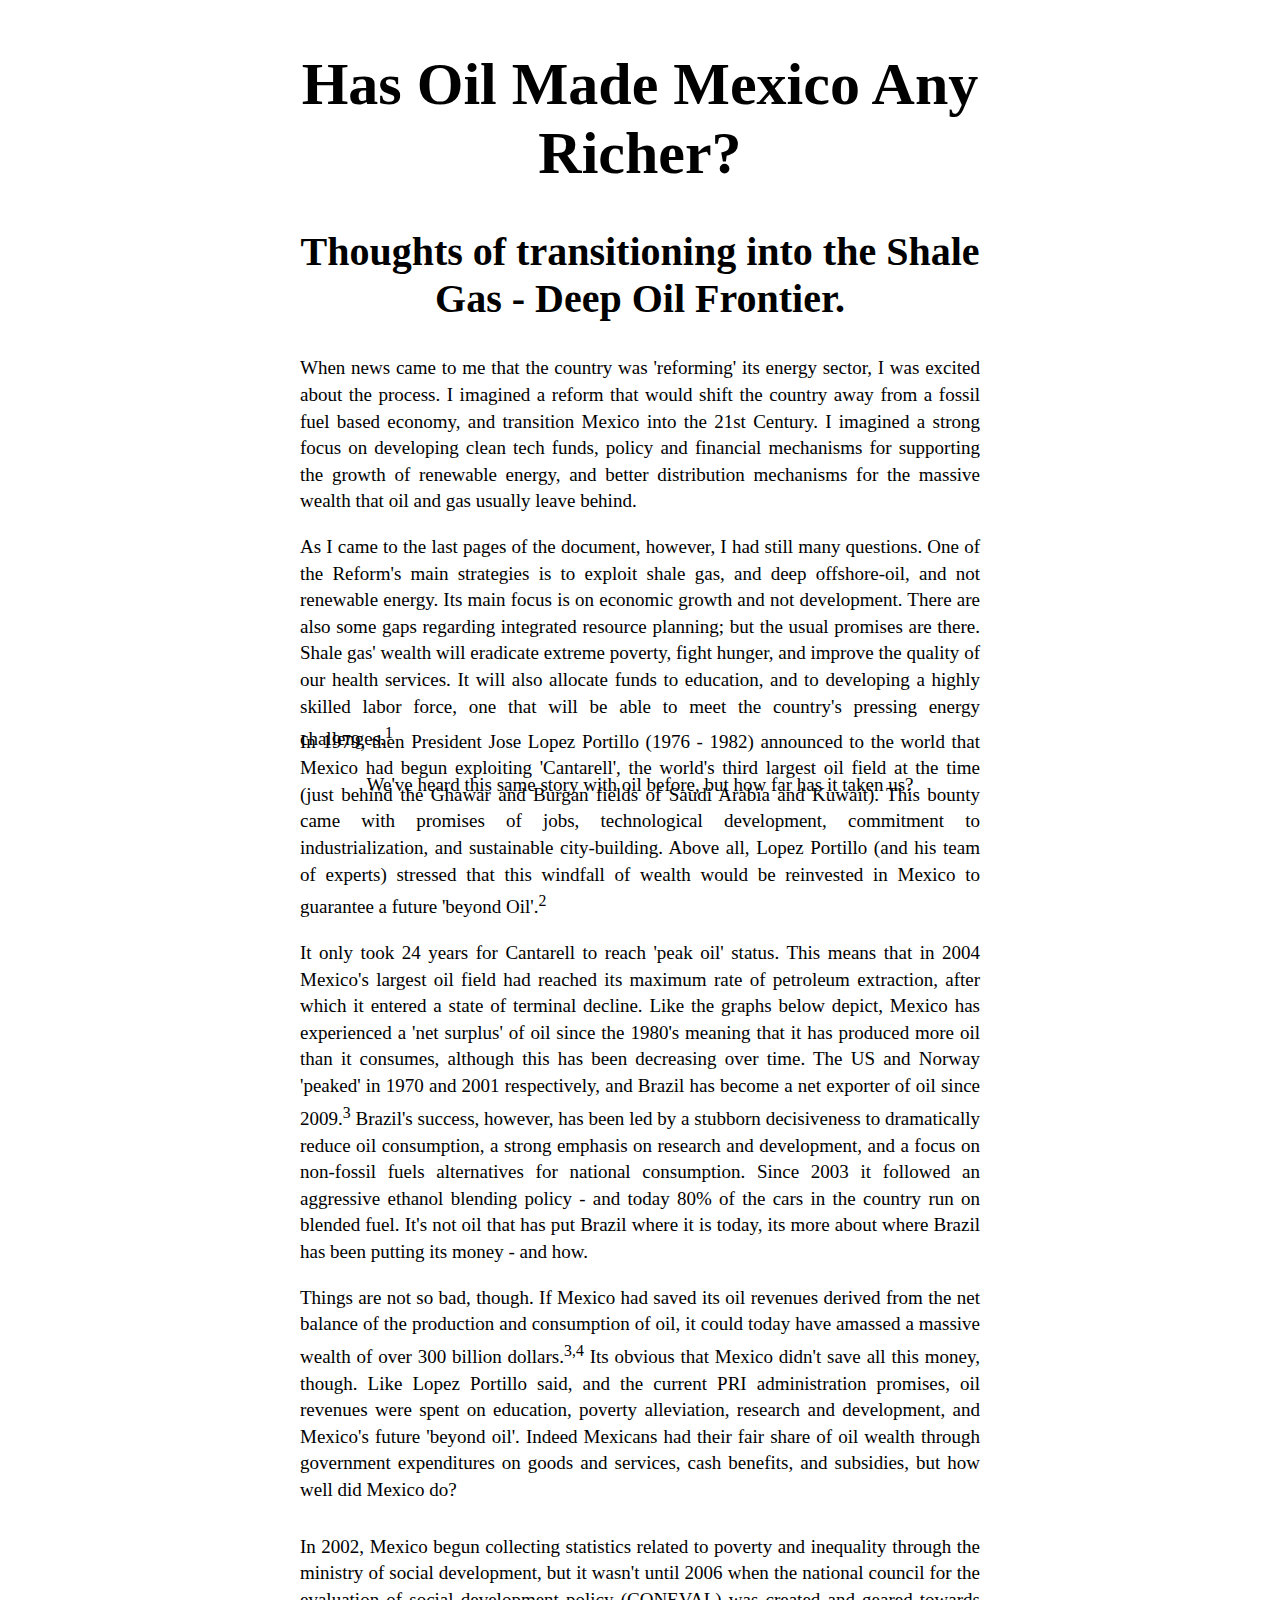
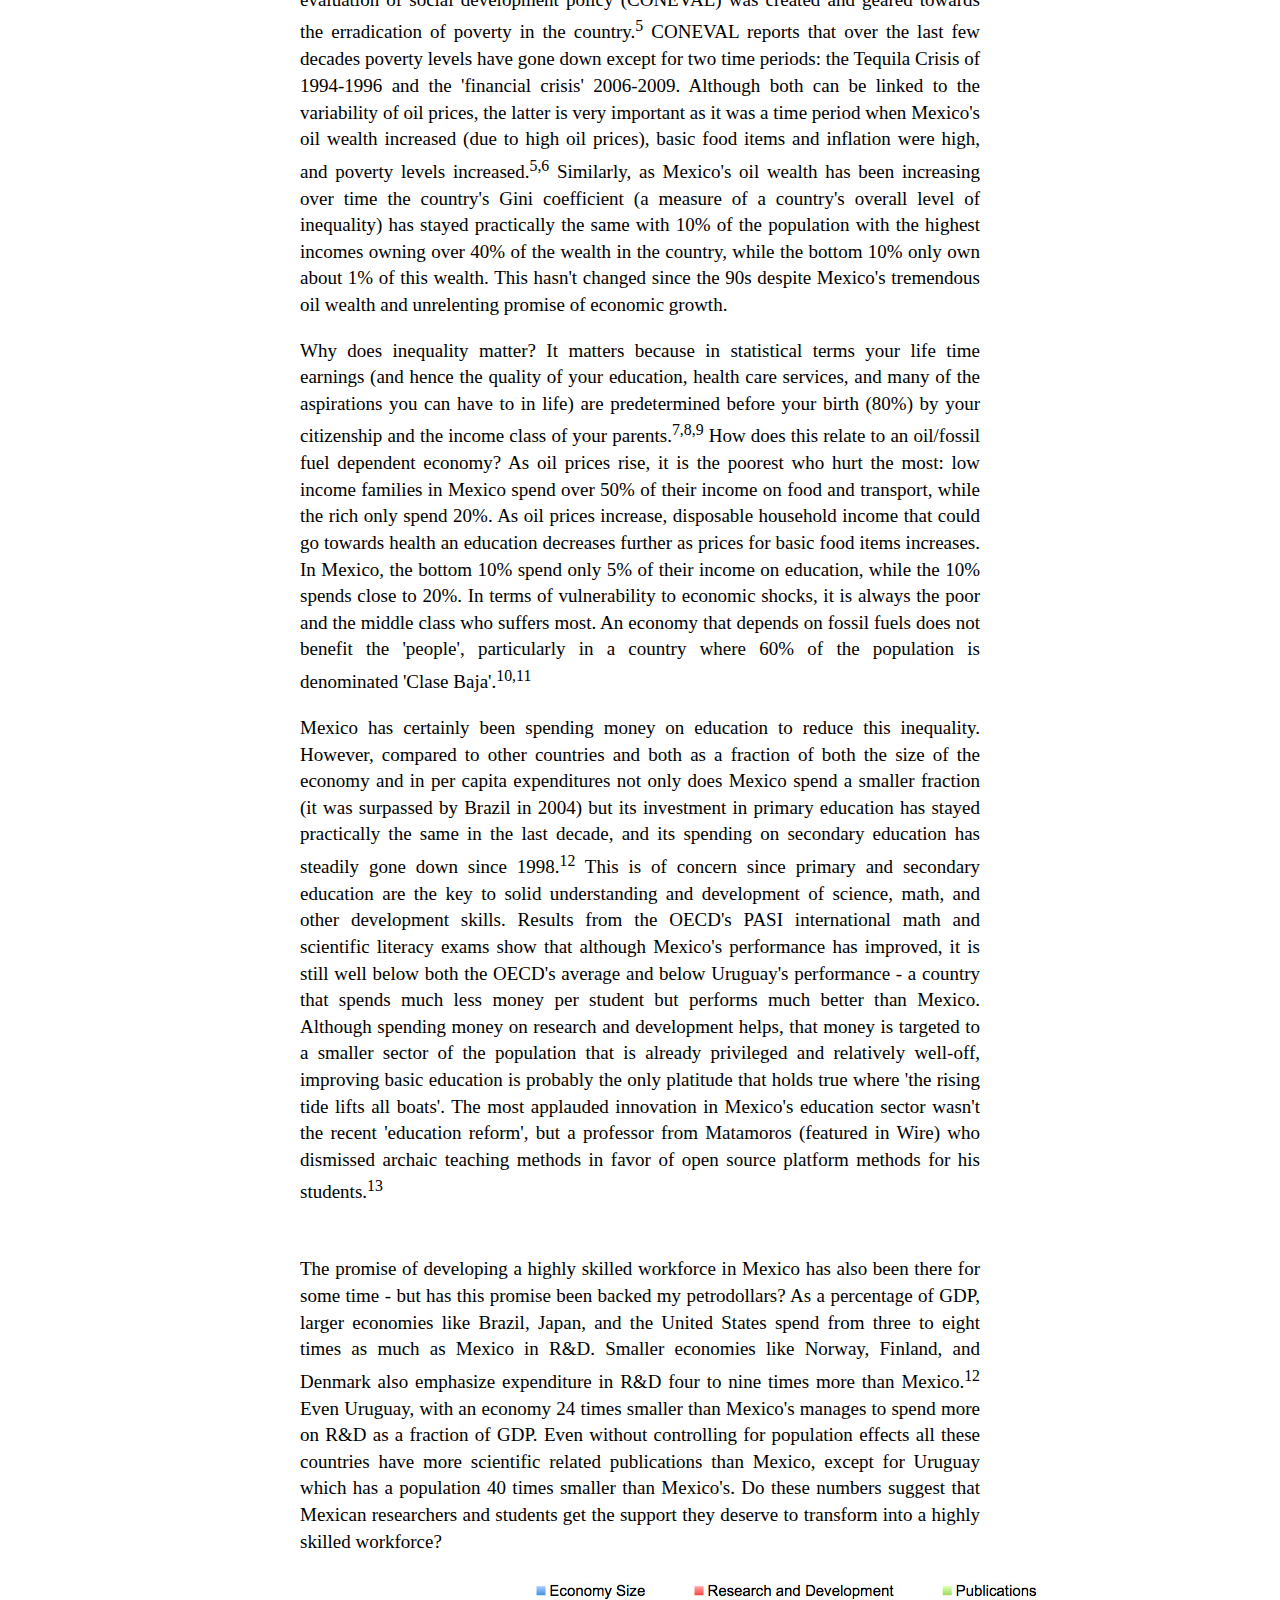
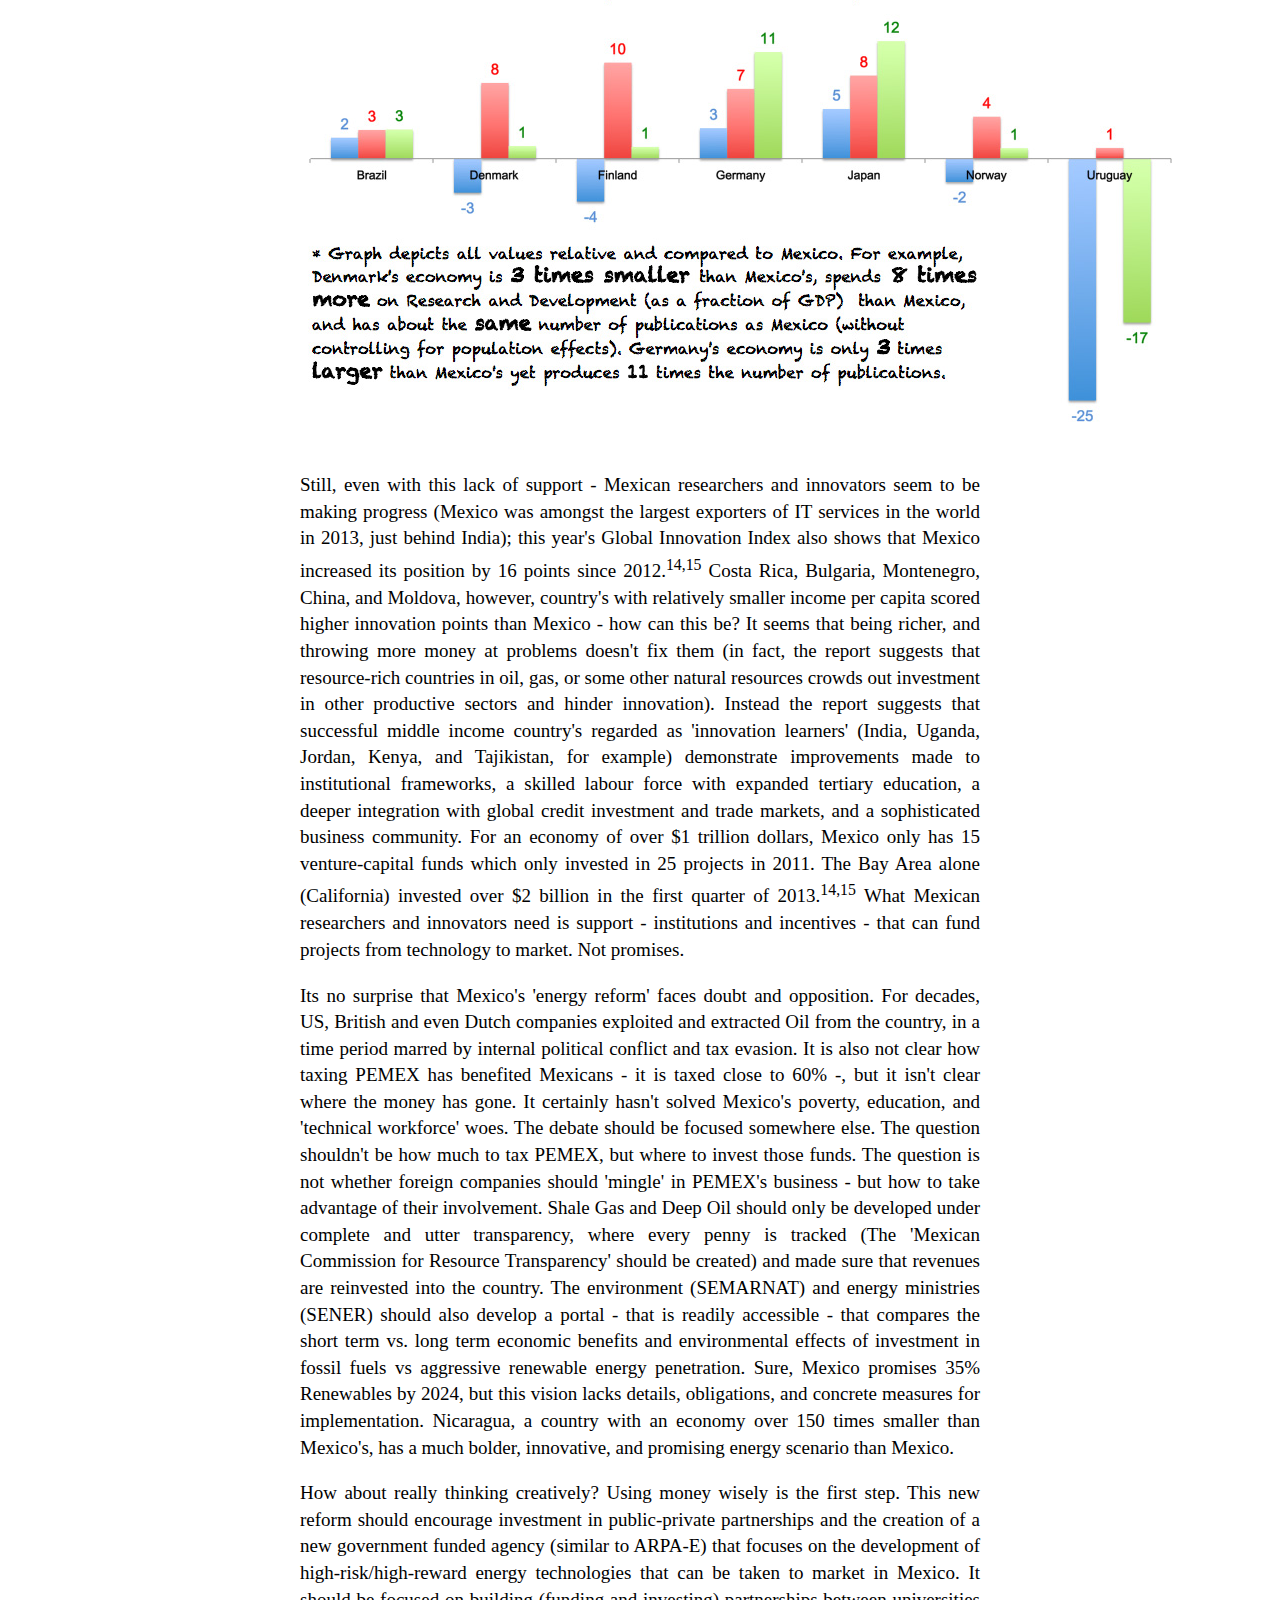
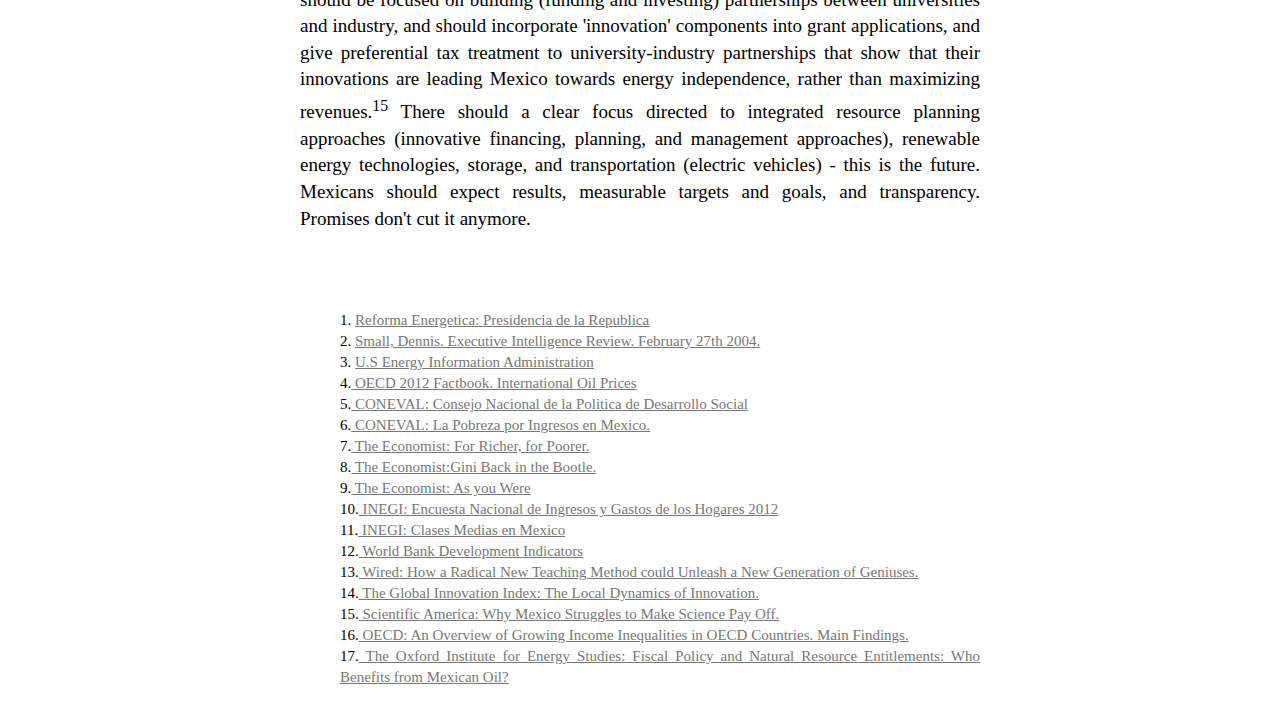
==== index.html @ b73c4430 "changes" ====
<!DOCTYPE html PUBLIC "-//W3C//DTD HTML 4.01//EN">
<html>
  <head>

    <script src="http://d3js.org/d3.v3.min.js" charset="utf-8" type="text/javascript"></script>
    <script src="http://d3js.org/queue.v1.min.js" type="text/javascript"></script>
    <script src="http://d3js.org/topojson.v1.min.js" type="text/javascript"></script><!-- <link rel="stylesheet" type="text/css" href="/css/slider.css"> -->
    <link rel="stylesheet" type="text/css" href="css/styles.css">
    <link rel="stylesheet" type="text/css" href="css/line-styles.css">
    <link rel="stylesheet" type="text/css" href="css/interactive-map.css">
    <link rel="stylesheet" type="text/css" href="css/scatterplot.css">
    <title>Oil</title>
  </head>
  <body>
    <div class="main">
      <h1 class="mainhead">
        Has Oil Made Mexico Any Richer?
      </h1>
      <h2 class="littlehead">
        Thoughts of transitioning into the Shale Gas - Deep Oil Frontier.
      </h2>
      <p>
        When news came to me that the country was 'reforming' its energy sector, I was excited about the process. I imagined a reform that would shift the country away from a fossil fuel based economy, and transition Mexico into the 21st Century. I imagined a strong focus on developing clean tech funds, policy and financial mechanisms for supporting the growth of renewable energy, and better distribution mechanisms for the massive wealth that oil and gas usually leave behind.
      </p>
      <p>
        As I came to the last pages of the document, however, I had still many questions. One of the Reform's main strategies is to exploit shale gas, and deep offshore-oil, and not renewable energy. Its main focus is on economic growth and not development. There are also some gaps regarding integrated resource planning; but the usual promises are there. Shale gas' wealth will eradicate extreme poverty, fight hunger, and improve the quality of our health services. It will also allocate funds to education, and to developing a highly skilled labor force, one that will be able to meet the country's pressing energy challenges.<sup>1</sup>
      </p>
      <p style= "text-align: center">
        We've heard this same story with oil before, but how far has it taken us?
      </p>
      
      <div id="oil-map" style= "margin-left: 60px; margin-bottom: -100px"></div>
      <div id="line-chart-1" style= "margin-left: 150px; margin-bottom: 30px"></div>
      
      <p>
        In 1979, then President Jose Lopez Portillo (1976 - 1982) announced to the world that Mexico had begun exploiting 'Cantarell', the world's third largest oil field at the time (just behind the Ghawar and Burgan fields of Saudi Arabia and Kuwait). This bounty came with promises of jobs, technological development, commitment to industrialization, and sustainable city-building. Above all, Lopez Portillo (and his team of experts) stressed that this windfall of wealth would be reinvested in Mexico to guarantee a future 'beyond Oil'.<sup>2</sup>
      </p>
      </p>
      <p class="styling">
        It only took 24 years for Cantarell to reach 'peak oil' status. This means that in 2004 Mexico's largest oil field had reached its maximum rate of petroleum extraction, after which it entered a state of terminal decline. Like the graphs below depict, Mexico has experienced a 'net surplus' of oil since the 1980's meaning that it has produced more oil than it consumes, although this has been decreasing over time. The US and Norway 'peaked' in 1970 and 2001 respectively, and Brazil has become a net exporter of oil since 2009.<sup>3</sup> Brazil's success, however, has been led by a stubborn decisiveness to dramatically reduce oil consumption, a strong emphasis on research and development, and a focus on non-fossil fuels alternatives for national consumption. Since 2003 it followed an aggressive ethanol blending policy - and today 80% of the cars in the country run on blended fuel. It's not oil that has put Brazil where it is today, its more about where Brazil has been putting its money - and how.
      </p>
      <p class="styling">
        Things are not so bad, though. If Mexico had saved its oil revenues derived from the net balance of the production and consumption of oil, it could today have amassed a massive wealth of over 300 billion dollars.<sup>3,</sup><sup>4</sup>  Its obvious that Mexico didn't save all this money, though. Like Lopez Portillo said, and the current PRI administration promises, oil revenues were spent on education, poverty alleviation, research and development, and Mexico's future 'beyond oil'. Indeed Mexicans had their fair share of oil wealth through government expenditures on goods and services, cash benefits, and subsidies, but how well did Mexico do?
      </p>
      <div id="line-chart-3" style= "margin-left: 80px; margin-top: 30px; margin-bottom: 30px"></div>
      <p class="styling">
        In 2002, Mexico begun collecting statistics related to poverty and inequality through the ministry of social development, but it wasn't until 2006 when the national council for the evaluation of social development policy (CONEVAL) was created and geared towards the erradication of poverty in the country.<sup>5</sup> CONEVAL reports that over the last few decades poverty levels have gone down except for two time periods: the Tequila Crisis of 1994-1996 and the 'financial crisis' 2006-2009. Although both can be linked to the variability of oil prices, the latter is very important as it was a time period when Mexico's oil wealth increased (due to high oil prices), basic food items and inflation were high, and poverty levels increased.<sup>5,</sup><sup>6</sup>  Similarly, as Mexico's oil wealth has been increasing over time the country's Gini coefficient (a measure of a country's overall level of inequality) has stayed practically the same with 10% of the population with the highest incomes owning over 40% of the wealth in the country, while the bottom 10% only own about 1% of this wealth. This hasn't changed since the 90s despite Mexico's tremendous oil wealth and unrelenting promise of economic growth.
      </p>
      <p class="styling">
        Why does inequality matter? It matters because in statistical terms your life time earnings (and hence the quality of your education, health care services, and many of the aspirations you can have to in life) are predetermined before your birth (80%) by your citizenship and the income class of your parents.<sup>7,</sup><sup>8,</sup><sup>9</sup>   How does this relate to an oil/fossil fuel dependent economy? As oil prices rise, it is the poorest who hurt the most: low income families in Mexico spend over 50% of their income on food and transport, while the rich only spend 20%. As oil prices increase, disposable household income that could go towards health an education decreases further as prices for basic food items increases. In Mexico, the bottom 10% spend only 5% of their income on education, while the 10% spends close to 20%. In terms of vulnerability to economic shocks, it is always the poor and the middle class who suffers most. An economy that depends on fossil fuels does not benefit the 'people', particularly in a country where 60% of the population is denominated 'Clase Baja'.<sup>10,</sup><sup>11</sup> 
      </p>
      <div id="interactive-map"></div>
      <p class="styling">
        Mexico has certainly been spending money on education to reduce this inequality. However, compared to other countries and both as a fraction of both the size of the economy and in per capita expenditures not only does Mexico spend a smaller fraction (it was surpassed by Brazil in 2004) but its investment in primary education has stayed practically the same in the last decade, and its spending on secondary education has steadily gone down since 1998.<sup>12</sup>  This is of concern since primary and secondary education are the key to solid understanding and development of science, math, and other development skills. Results from the OECD's PASI international math and scientific literacy exams show that although Mexico's performance has improved, it is still well below both the OECD's average and below Uruguay's performance - a country that spends much less money per student but performs much better than Mexico. Although spending money on research and development helps, that money is targeted to a smaller sector of the population that is already privileged and relatively well-off, improving basic education is probably the only platitude that holds true where 'the rising tide lifts all boats'. The most applauded innovation in Mexico's education sector wasn't the recent 'education reform', but a professor from Matamoros (featured in Wire) who dismissed archaic teaching methods in favor of open source platform methods for his students.<sup>13</sup>
      </p>
     <div id="education1" style= "margin-left: 210px; margin-top: 30px; margin-bottom: 50px"></div>
      <p class="styling">
        The promise of developing a highly skilled workforce in Mexico has also been there for some time - but has this promise been backed my petrodollars? As a percentage of GDP, larger economies like Brazil, Japan, and the United States spend from three to eight times as much as Mexico in R&amp;D. Smaller economies like Norway, Finland, and Denmark also emphasize expenditure in R&amp;D four to nine times more than Mexico.<sup>12</sup> Even Uruguay, with an economy 24 times smaller than Mexico's manages to spend more on R&amp;D as a fraction of GDP. Even without controlling for population effects all these countries have more scientific related publications than Mexico, except for Uruguay which has a population 40 times smaller than Mexico's. Do these numbers suggest that Mexican researchers and students get the support they deserve to transform into a highly skilled workforce?
      </p><img src="img/expenditures_research.jpg">
      <p class="styling">
        Still, even with this lack of support - Mexican researchers and innovators seem to be making progress (Mexico was amongst the largest exporters of IT services in the world in 2013, just behind India); this year's Global Innovation Index also shows that Mexico increased its position by 16 points since 2012.<sup>14,</sup><sup>15</sup>   Costa Rica, Bulgaria, Montenegro, China, and Moldova, however, country's with relatively smaller income per capita scored higher innovation points than Mexico - how can this be? It seems that being richer, and throwing more money at problems doesn't fix them (in fact, the report suggests that resource-rich countries in oil, gas, or some other natural resources crowds out investment in other productive sectors and hinder innovation). Instead the report suggests that successful middle income country's regarded as 'innovation learners' (India, Uganda, Jordan, Kenya, and Tajikistan, for example) demonstrate improvements made to institutional frameworks, a skilled labour force with expanded tertiary education, a deeper integration with global credit investment and trade markets, and a sophisticated business community. For an economy of over $1 trillion dollars, Mexico only has 15 venture-capital funds which only invested in 25 projects in 2011. The Bay Area alone (California) invested over $2 billion in the first quarter of 2013.<sup>14,</sup><sup>15</sup>  What Mexican researchers and innovators need is support - institutions and incentives - that can fund projects from technology to market. Not promises.
      </p>
      <div id="innovation"></div>
      <p class="styling">
        Its no surprise that Mexico's 'energy reform' faces doubt and opposition. For decades, US, British and even Dutch companies exploited and extracted Oil from the country, in a time period marred by internal political conflict and tax evasion. It is also not clear how taxing PEMEX has benefited Mexicans - it is taxed close to 60% -, but it isn't clear where the money has gone. It certainly hasn't solved Mexico's poverty, education, and 'technical workforce' woes. The debate should be focused somewhere else. The question shouldn't be how much to tax PEMEX, but where to invest those funds. The question is not whether foreign companies should 'mingle' in PEMEX's business - but how to take advantage of their involvement. Shale Gas and Deep Oil should only be developed under complete and utter transparency, where every penny is tracked (The 'Mexican Commission for Resource Transparency' should be created) and made sure that revenues are reinvested into the country. The environment (SEMARNAT) and energy ministries (SENER) should also develop a portal - that is readily accessible - that compares the short term vs. long term economic benefits and environmental effects of investment in fossil fuels vs aggressive renewable energy penetration. Sure, Mexico promises 35% Renewables by 2024, but this vision lacks details, obligations, and concrete measures for implementation. Nicaragua, a country with an economy over 150 times smaller than Mexico's, has a much bolder, innovative, and promising energy scenario than Mexico.
      </p>
      <p class="styling">
        How about really thinking creatively? Using money wisely is the first step. This new reform should encourage investment in public-private partnerships and the creation of a new government funded agency (similar to ARPA-E) that focuses on the development of high-risk/high-reward energy technologies that can be taken to market in Mexico. It should be focused on building (funding and investing) partnerships between universities and industry, and should incorporate 'innovation' components into grant applications, and give preferential tax treatment to university-industry partnerships that show that their innovations are leading Mexico towards energy independence, rather than maximizing revenues.<sup>15</sup> There should a clear focus directed to integrated resource planning approaches (innovative financing, planning, and management approaches), renewable energy technologies, storage, and transportation (electric vehicles) - this is the future. Mexicans should expect results, measurable targets and goals, and transparency. Promises don't cut it anymore.
      </p>
      
      <br></br>
      <br></br>

      
      
<ul class = "lists">
  <li>1. <a href="http://42f4af8e98d42ea6aec0-642e85483da5e12593522df60934559e.r38.cf2.rackcdn.com/Reforma_Energetica.pdf?7157b312300df74b90441ce6303681c5"> Reforma Energetica: Presidencia de la Republica</a> </li>
    <li>2. <a href="http://www.larouchepub.com/other/2004/site_packages/jlp_death/3108jlp_indust_plan.html"> Small, Dennis. Executive Intelligence Review. February 27th 2004. </a> </li>
    <li>3. <a href="http://www.eia.gov"> U.S Energy Information Administration </a> </li>
    <li>4.<a href="http://www.oecd-ilibrary.org/sites/factbook-2011-en/06/02/03/index.html;jsessionid=b744q2ngmh0ac.delta?contentType=/ns/Chapter,/ns/StatisticalPublication&itemId=/content/chapter/factbook-2011-54-en&containerItemId=/content/book/factbook-2011-en&accessItemIds=&mimeType=text/html"> OECD 2012 Factbook. International Oil Prices </a> </li>
     <li>5.<a href="http://www.coneval.gob.mx/Paginas/principal.aspx"> CONEVAL: Consejo Nacional de la Politica de Desarrollo Social </a>
    <li>6.<a href="http://www.coneval.gob.mx/InformesPublicaciones/Paginas/Publicaciones-sobre-Medicion-de-la-pobreza.aspx"> CONEVAL: La Pobreza por Ingresos en Mexico. </a> </li>
   <li>7.<a href="http://www.economist.com/node/21564414"> The Economist: For Richer, for Poorer. </a> </li>
   <li>8.<a href="http://www.economist.com/news/special-report/21564411-unequal-continent-becoming-less-so-gini-back-bottle"> The Economist:Gini Back in the Bootle. </a> </li>
      <li>9.<a href="http://www.economist.com/node/21564413"> The Economist: As you Were </a> </li>
   <li>10.<a href="http://www.inegi.org.mx/inegi/contenidos/espanol/prensa/boletines/boletin/Comunicados/Especiales/2013/Julio/comunica5.pdf"> INEGI: Encuesta Nacional de Ingresos y Gastos de los Hogares 2012 </a> </li>
   <li>11.<a href="http://www.inegi.org.mx/inegi/contenidos/espanol/prensa/boletines/boletin/Comunicados/Especiales/2013/Junio/comunica6.pdf"> INEGI: Clases Medias en Mexico </a> </li>
      <li>12.<a href="http://data.worldbank.org/data-catalog/world-development-indicators"> World Bank Development Indicators </a> </li>
       <li>13.<a href="http://www.wired.com/business/2013/10/free-thinkers/all/"> Wired: How a Radical New Teaching Method could Unleash a New Generation of Geniuses. </a> </li>
      <li>14.<a href="http://www.globalinnovationindex.org/content.aspx?page=GII-Home"> The Global Innovation Index: The Local Dynamics of Innovation. </a> </li>
     <li>15.<a href="http://www.scientificamerican.com/article.cfm?id=why-mexico-struggles-to-make-science-pay-off"> Scientific America: Why Mexico Struggles to Make Science Pay Off. </a></li>
    <li>16.<a href="http://www.oecd.org/els/soc/49499779.pdf"> OECD: An Overview of Growing Income Inequalities in OECD Countries. Main Findings. </a></li>
    <li>17.<a href="http://www.oecd.org/els/soc/49499779.pdf"> The Oxford Institute for Energy Studies: Fiscal Policy and Natural Resource Entitlements: Who Benefits from Mexican Oil? </a></li>
    
</ul>
      
    </div>
    <script src="js/oil-map.js" charset="utf-8" type="text/javascript"></script>
    <script src="js/line-chart.js" charset="utf-8" type="text/javascript"></script>
    <script src="js/line-chart3.js" charset="utf-8" type="text/javascript"></script>
    <script src="js/interactive-map.js" charset="utf-8" type="text/javascript"></script>
    <script src="js/education.js" charset="utf-8" type="text/javascript"></script>
    <script src="js/education1.js" charset="utf-8" type="text/javascript"></script>
    <script src="js/innovation.js" charset="utf-8" type="text/javascript"></script>
  </body>
</html>
---- css/slider.css ----
svg {
  border: solid 1px white;
}

.county {
  fill: black;
  stroke: white;
}

.county:hover {
  fill: red;	
  stroke: white;
}

input {
  display: block;
  width: 200px;
  margin: 10px 0;
}
---- css/styles.css ----
body {
	margin-top: 50px;
	margin-left:300px;
	margin-right: 300px;
/*	width: 80%;
	max-width: 700px;*/
}

.mainhead{
  font-family:Century ;
  font-size: 60px;
  color: black;	
	text-align: center;
}

.littlehead{
	font-family:Century;
	font-size: 40px;
	color: black;
	text-align: center;
}

p {
  font-family:century, georgia, serif;
  line-height:1.4em;
  font-size:19px;
  text-align: justify;
}

.lists {
  font-family:century, georgia, serif;
  line-height:1.4em;
  font-size:15px;
  text-align: justify;
list-style-type: none;
}

svg {
  border: solid 1px white;
}

.county {
  fill: black;
  stroke: white;
}

.county:hover {
  fill: red;	
  stroke: white;
}

input {
  display: block;
  width: 100px;
  margin: 10px 0;
}
---- css/line-styles.css ----
.g-line {
	fill:none;
	stroke-width:2px;
	stroke: #ccc;
}

.g-line.Mexico {
	stroke:red;
	stroke-width:4px;
}

.domain {
    fill: none;
    stroke: black;
}

.tick line {
    stroke: black;
}

.tick {
    font-size: 10px;
}

.stylizing {
	font-size: 15px;
	font-color: black;
	
}

ul.comments {
	font-size: 16px;
	width: 700px;
	position: absolute;
	top: 250px;
	left: 160px;
}

.highlight {
	fill:none;
	stroke:red;
	stroke-width:1px;
}

ul.comments li {
	line-height: 1.5em;
}

.overlay {
  fill: none;
  pointer-events: all;
}

.focus circle {
  fill: none;
  stroke: steelblue;
}
---- css/interactive-map.css ----
body {
  
  font-family:Helvetica;
  
}

/* Makes the space between counties with a little grey line */
.entidad{
  fill: grey;
  stroke: white;
}

.entidadLabel {
	display: none;
    font-size: 15px;
}

.entidad text {
	fill: black;
	stroke: none;
	display: none;
/*	font-size: 30px;*/
}

.entidad:hover text {
	display: block;
}

/* When you hover it makes things black*/
/* You don't even have to do anything else. As long as county is defined it will hover over it */
.entidad:hover {
   stroke:black;
}

svg {
  border: solid 1px white;
}

.my-legend{
	padding: 1%;
}

.legend-title {
  text-align: left;
  margin-bottom: 8px;
  font-family: Helvetica, Arial, Sans-serif;
  font-weight: bold;
  font-size: 90%;
  }

.legend-scale {
  margin: 0;
  padding: 0;
  float: left;
  list-style: none;
  }

.legend-scale li {
  display: block;
  width: 50px;
  height: 20px;
  margin-bottom: 3px;
  font-size: 80%;
  list-style: none;
  }

.legend-scale li span {
  display: block;
  height: 15px;
  width: 50px;
  margin-left: 55px;
  font-size: 9px;
  }

.legend-source {
  font-size: 70%;
  color: #999;
  clear: both;
  }

a {
  color: #777;
  }
---- css/scatterplot.css ----
body {
  font: 10px sans-serif;
}

.axis path,
.axis line {
  fill: none;
  stroke: #000;
  shape-rendering: crispEdges;
}

.dot {
  stroke: #000;
}

.innovators {
  stroke: yellow;
  color: yellow;
  fill: #F5F5F5;
}

.highlight {
	fill:none;
	stroke:red;
	stroke-width:3px;
}

.highlight-label{
	fill:black;
	stroke:black;
	font-size: 15px;
}
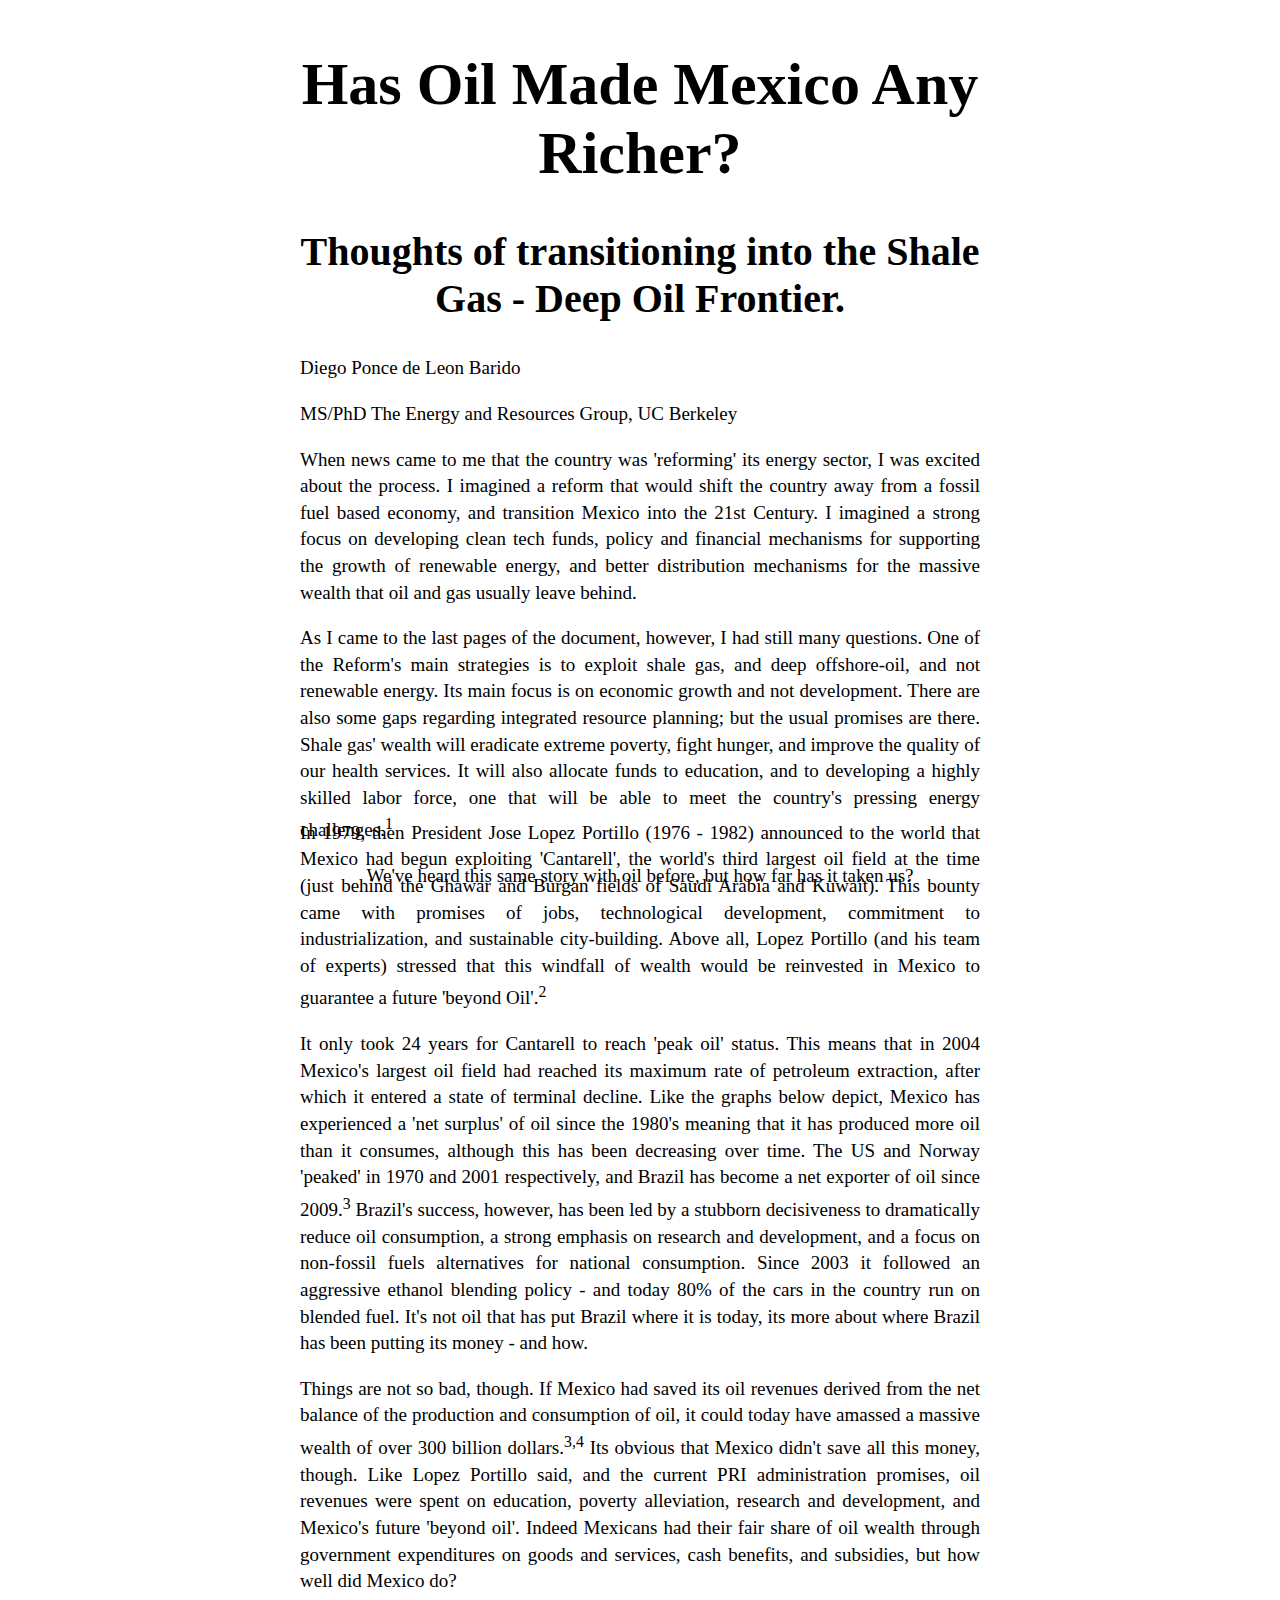
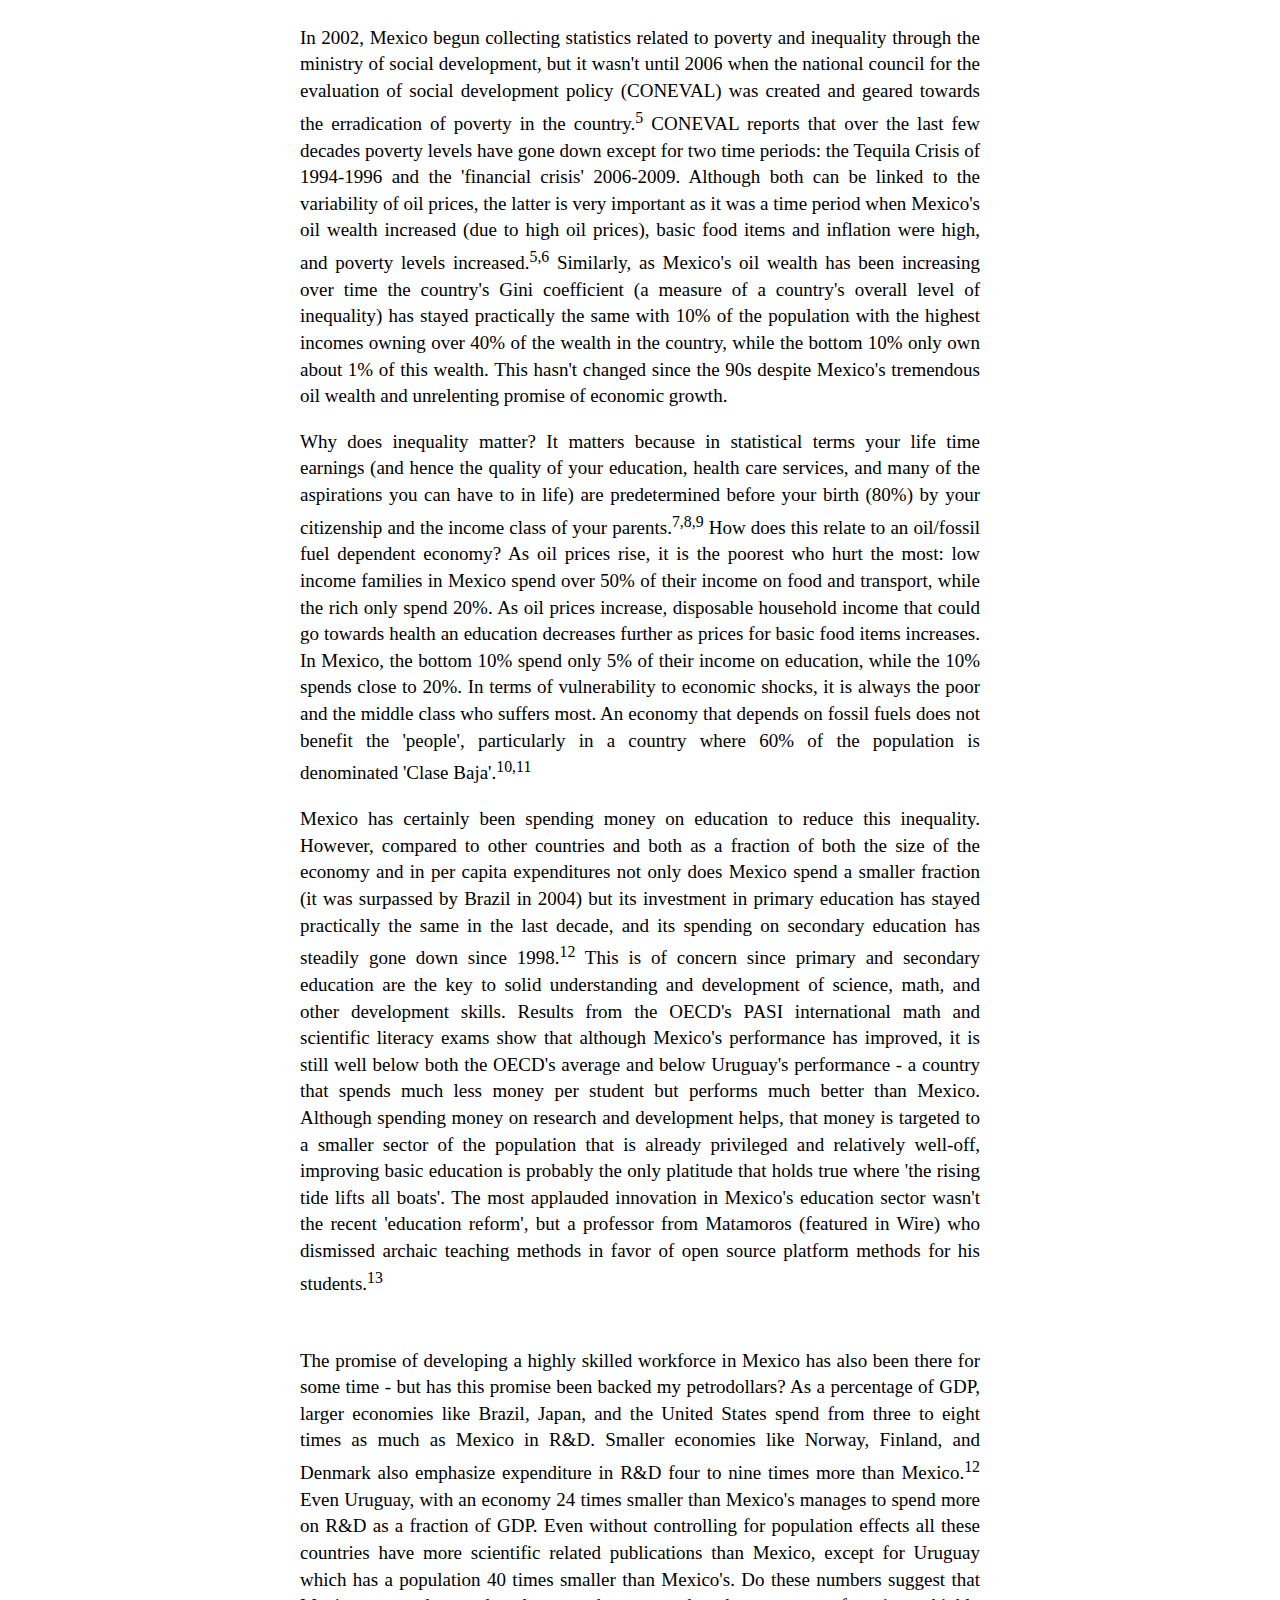
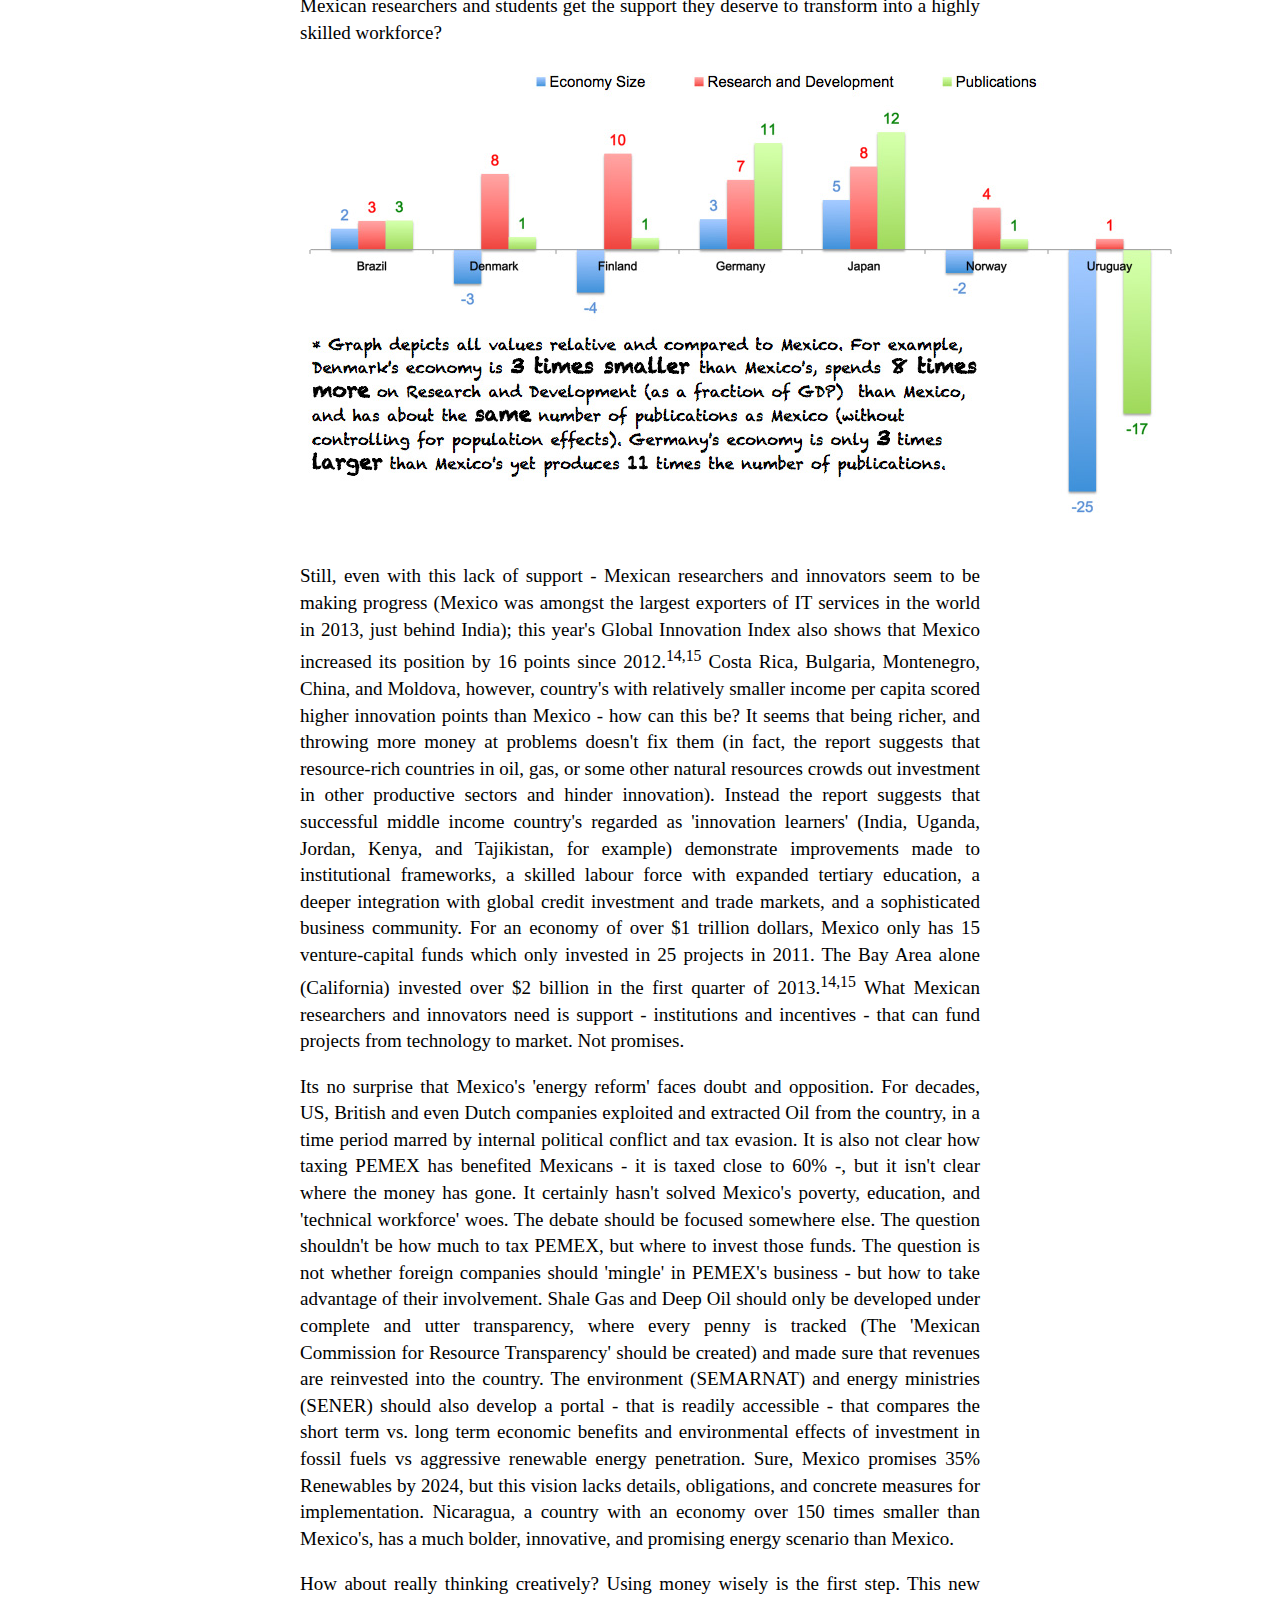
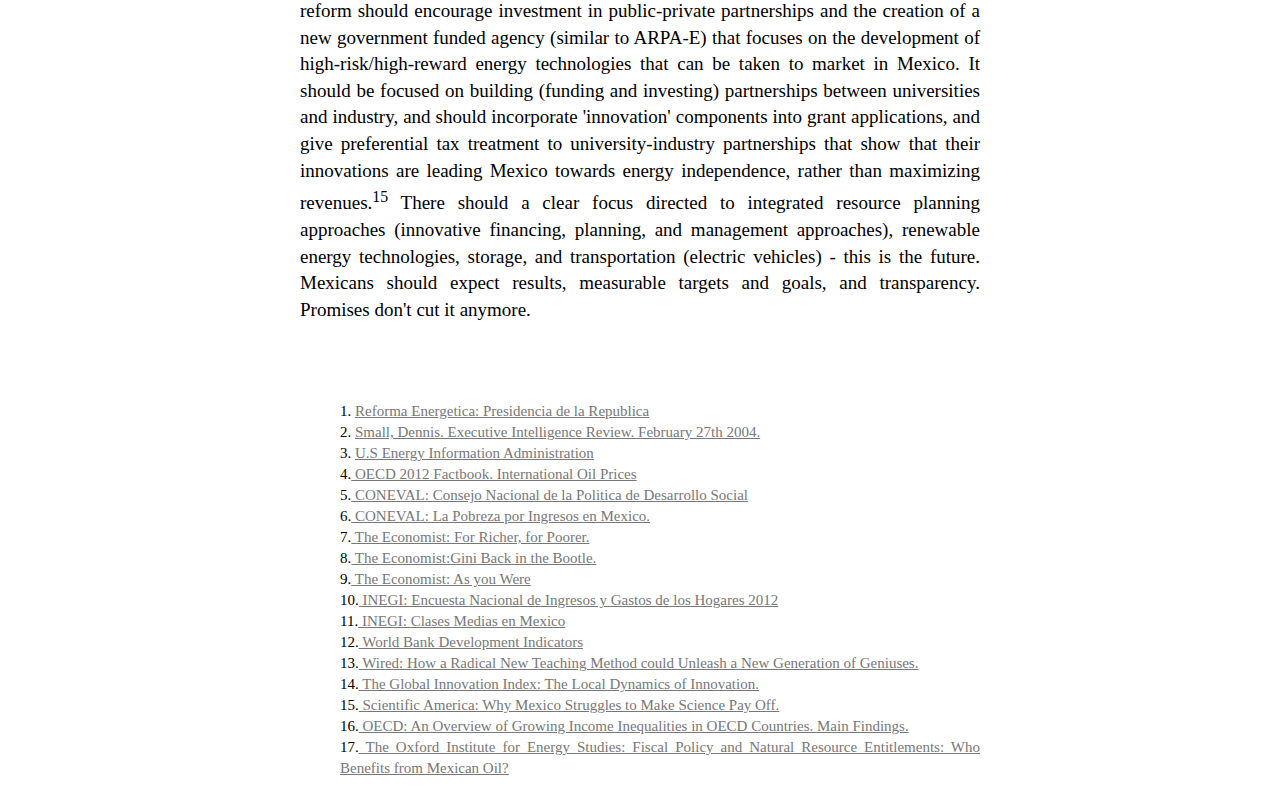
==== commit 93c5aff7: "commit" ====
--- a/index.html
+++ b/index.html
@@ -19,6 +19,15 @@
       <h2 class="littlehead">
         Thoughts of transitioning into the Shale Gas - Deep Oil Frontier.
       </h2>
+      
+      <p>
+        Diego Ponce de Leon Barido
+      </p>
+      <p>
+       MS/PhD The Energy and Resources Group, UC Berkeley
+      </p>
+      
+      
       <p>
         When news came to me that the country was 'reforming' its energy sector, I was excited about the process. I imagined a reform that would shift the country away from a fossil fuel based economy, and transition Mexico into the 21st Century. I imagined a strong focus on developing clean tech funds, policy and financial mechanisms for supporting the growth of renewable energy, and better distribution mechanisms for the massive wealth that oil and gas usually leave behind.
       </p>
@@ -71,8 +80,6 @@
       <br></br>
       <br></br>
 
-      
-      
 <ul class = "lists">
   <li>1. <a href="http://42f4af8e98d42ea6aec0-642e85483da5e12593522df60934559e.r38.cf2.rackcdn.com/Reforma_Energetica.pdf?7157b312300df74b90441ce6303681c5"> Reforma Energetica: Presidencia de la Republica</a> </li>
     <li>2. <a href="http://www.larouchepub.com/other/2004/site_packages/jlp_death/3108jlp_indust_plan.html"> Small, Dennis. Executive Intelligence Review. February 27th 2004. </a> </li>
@@ -90,7 +97,7 @@
       <li>14.<a href="http://www.globalinnovationindex.org/content.aspx?page=GII-Home"> The Global Innovation Index: The Local Dynamics of Innovation. </a> </li>
      <li>15.<a href="http://www.scientificamerican.com/article.cfm?id=why-mexico-struggles-to-make-science-pay-off"> Scientific America: Why Mexico Struggles to Make Science Pay Off. </a></li>
     <li>16.<a href="http://www.oecd.org/els/soc/49499779.pdf"> OECD: An Overview of Growing Income Inequalities in OECD Countries. Main Findings. </a></li>
-    <li>17.<a href="http://www.oecd.org/els/soc/49499779.pdf"> The Oxford Institute for Energy Studies: Fiscal Policy and Natural Resource Entitlements: Who Benefits from Mexican Oil? </a></li>
+    <li>17.<a href="http://www.oxfordenergy.org/wpcms/wp-content/uploads/2012/05/WPM_46.pdf"> The Oxford Institute for Energy Studies: Fiscal Policy and Natural Resource Entitlements: Who Benefits from Mexican Oil? </a></li>
     
 </ul>
       
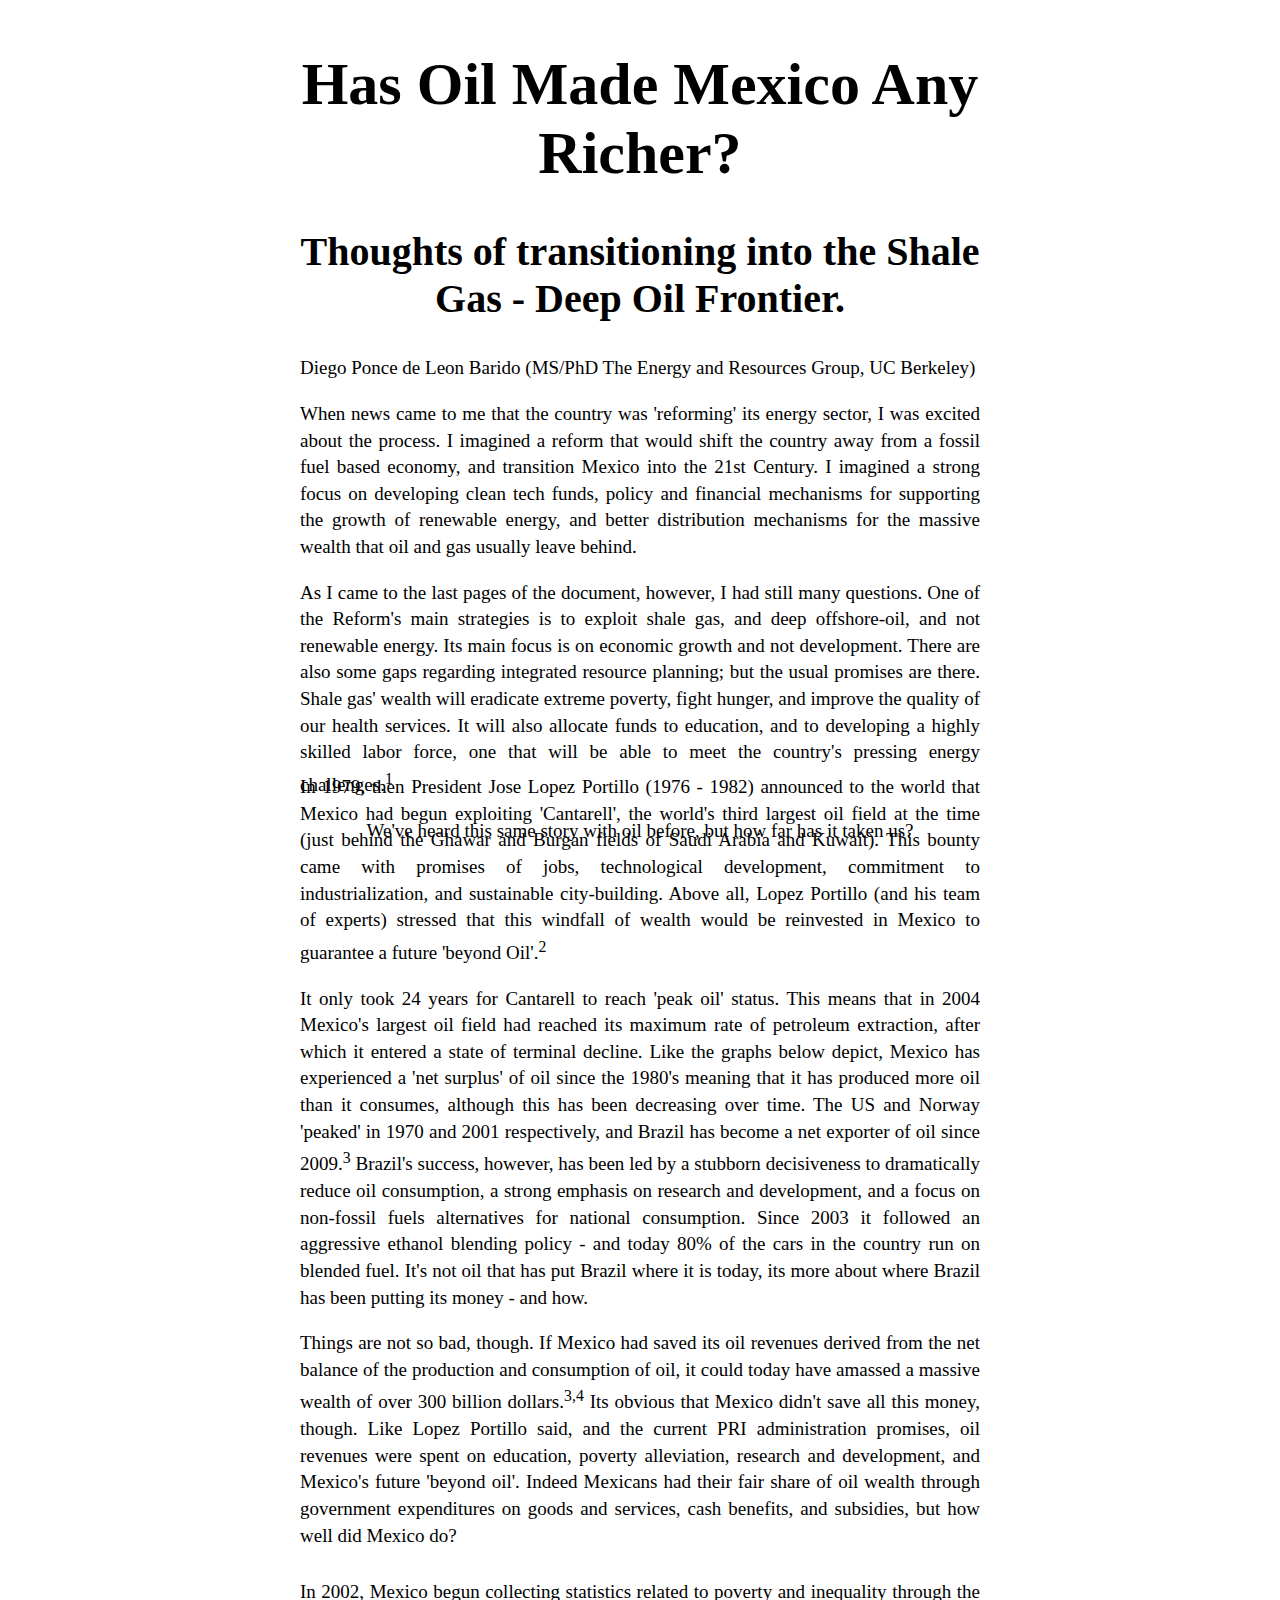
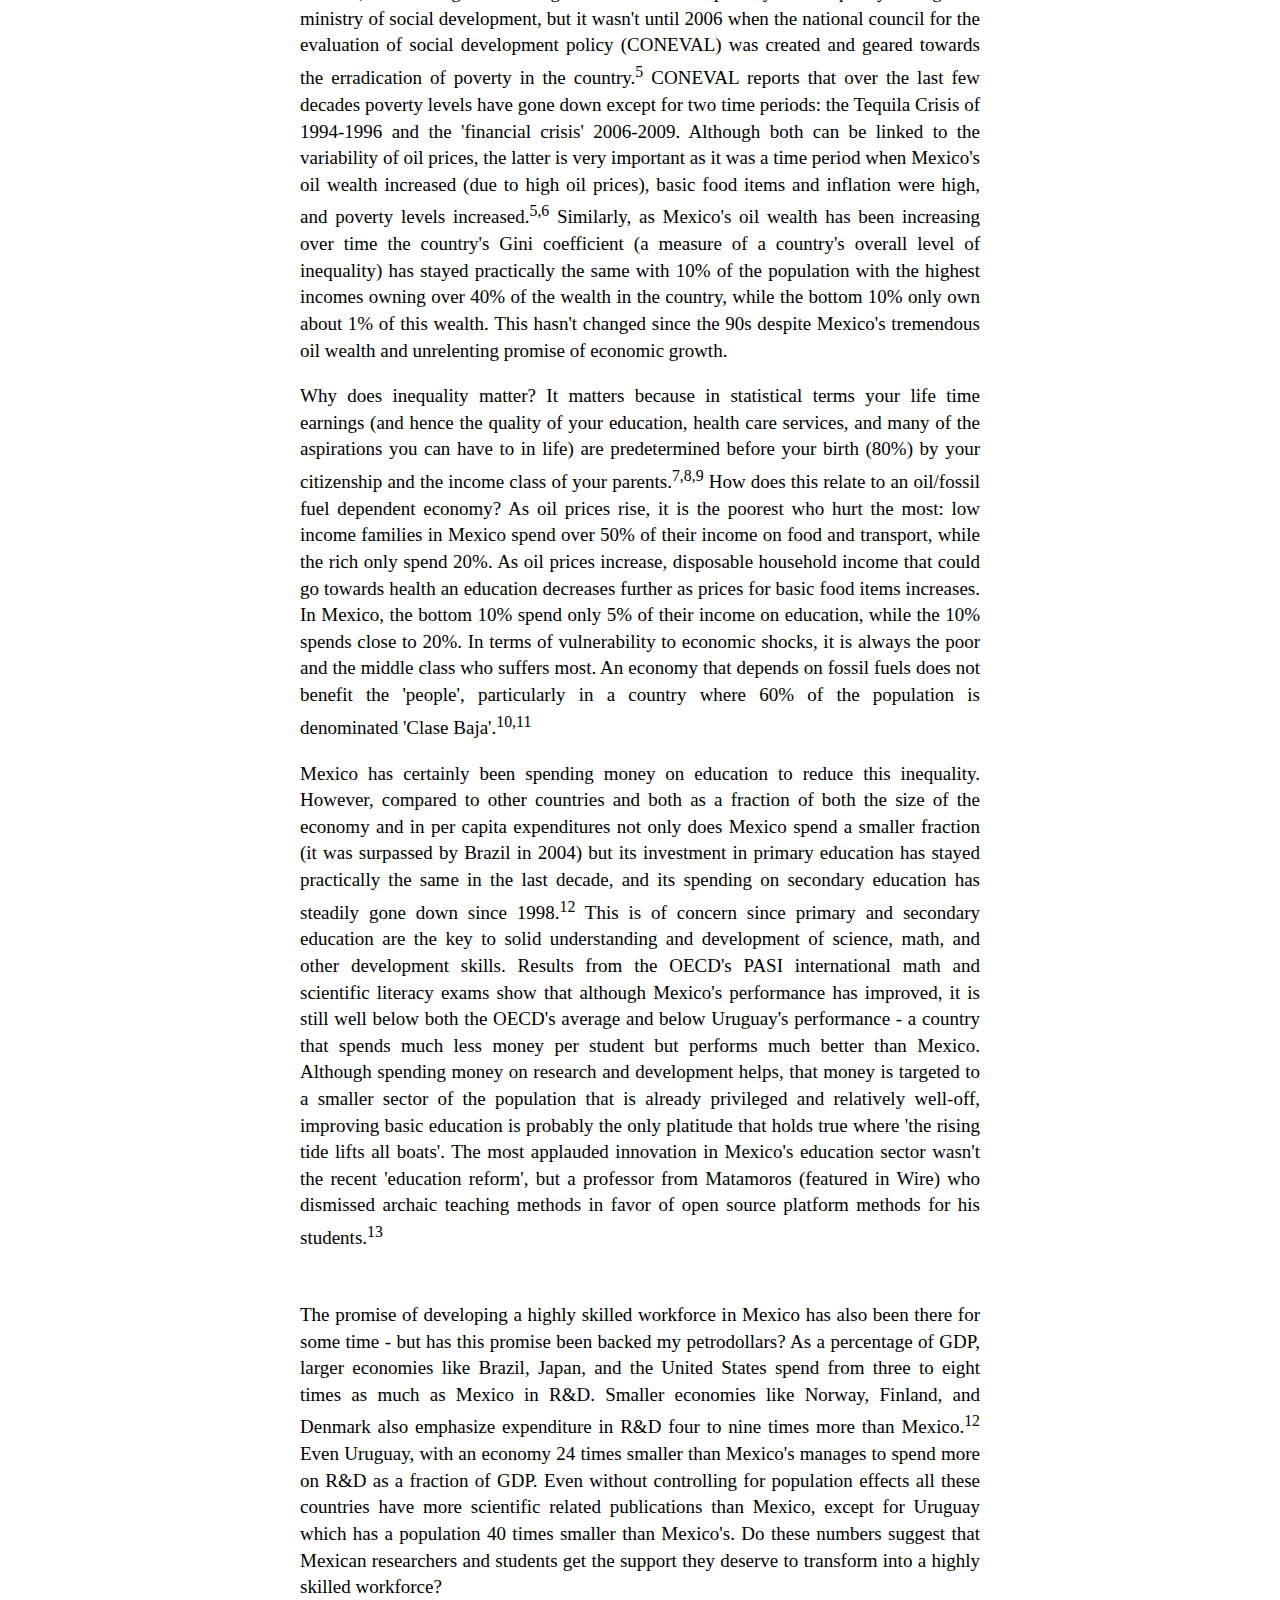
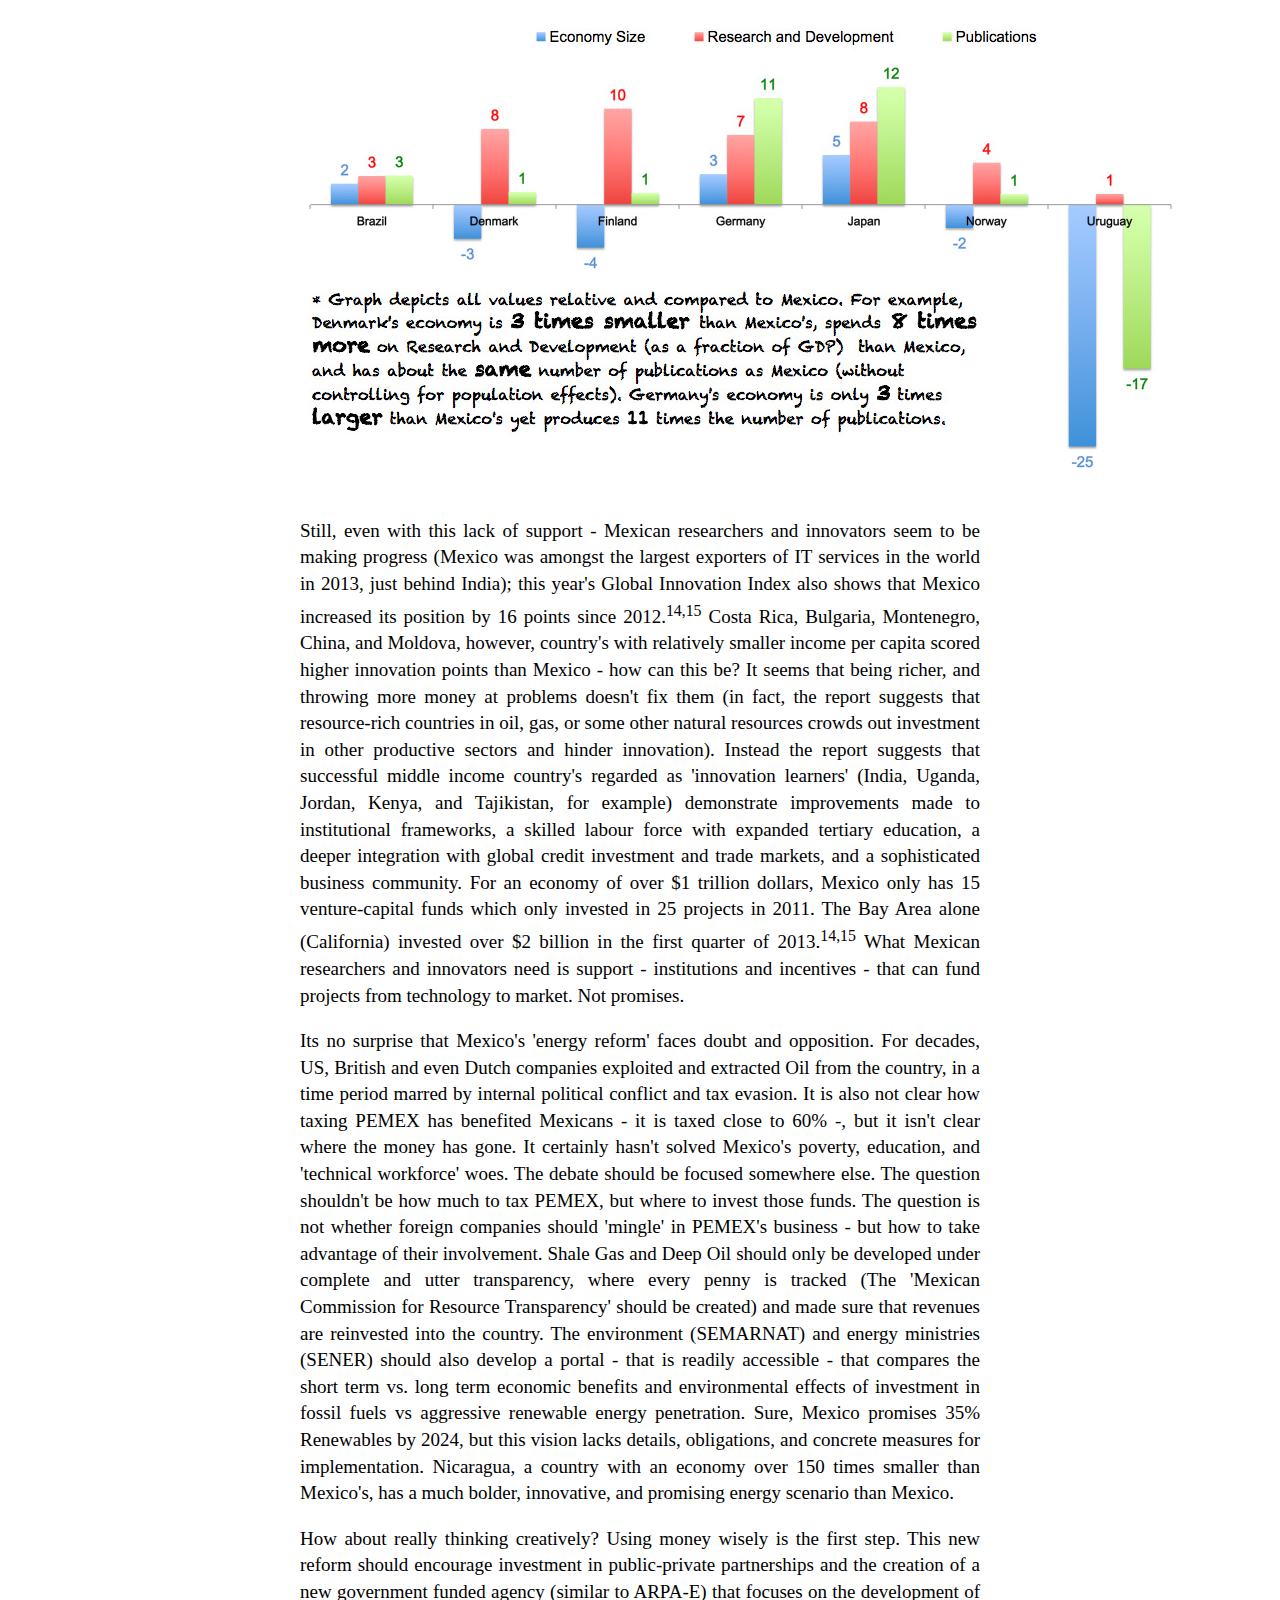
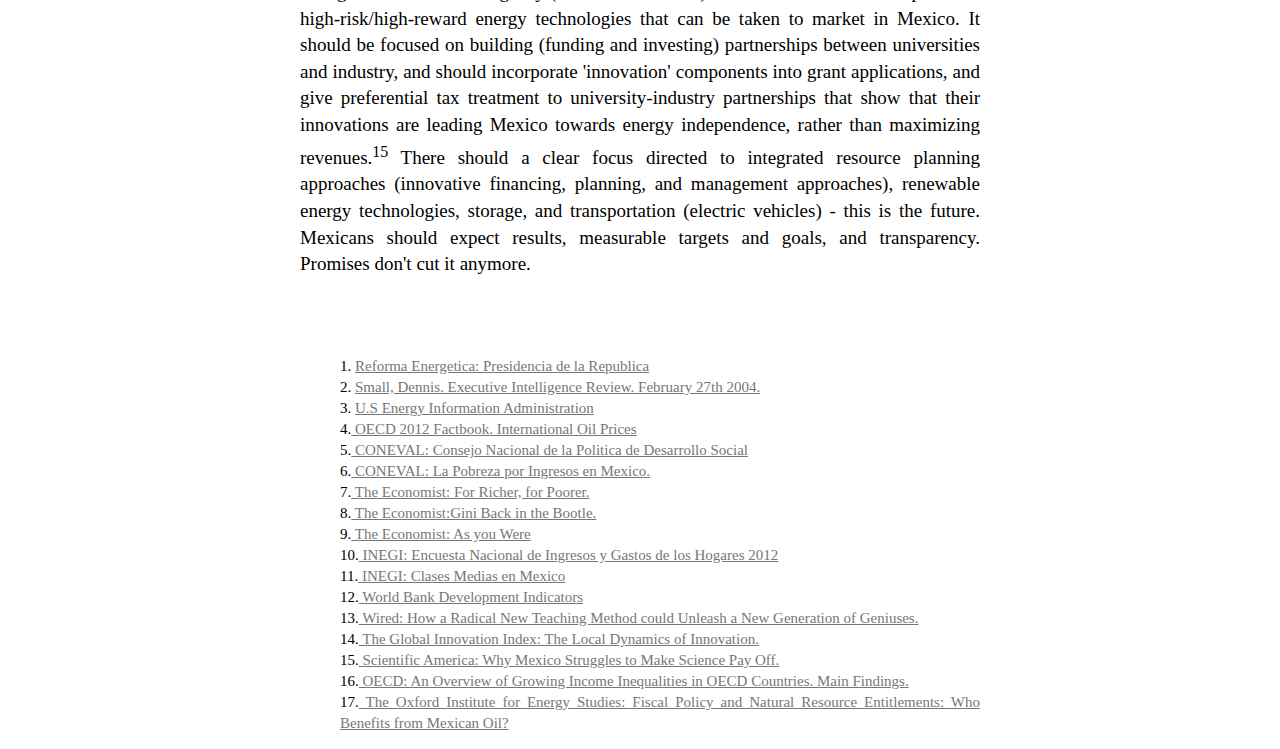
==== commit b77e1828: "some changes" ====
--- a/index.html
+++ b/index.html
@@ -21,13 +21,8 @@
       </h2>
       
       <p>
-        Diego Ponce de Leon Barido
-      </p>
-      <p>
-       MS/PhD The Energy and Resources Group, UC Berkeley
-      </p>
-      
-      
+        Diego Ponce de Leon Barido (MS/PhD The Energy and Resources Group, UC Berkeley)
+      </p>      
       <p>
         When news came to me that the country was 'reforming' its energy sector, I was excited about the process. I imagined a reform that would shift the country away from a fossil fuel based economy, and transition Mexico into the 21st Century. I imagined a strong focus on developing clean tech funds, policy and financial mechanisms for supporting the growth of renewable energy, and better distribution mechanisms for the massive wealth that oil and gas usually leave behind.
       </p>
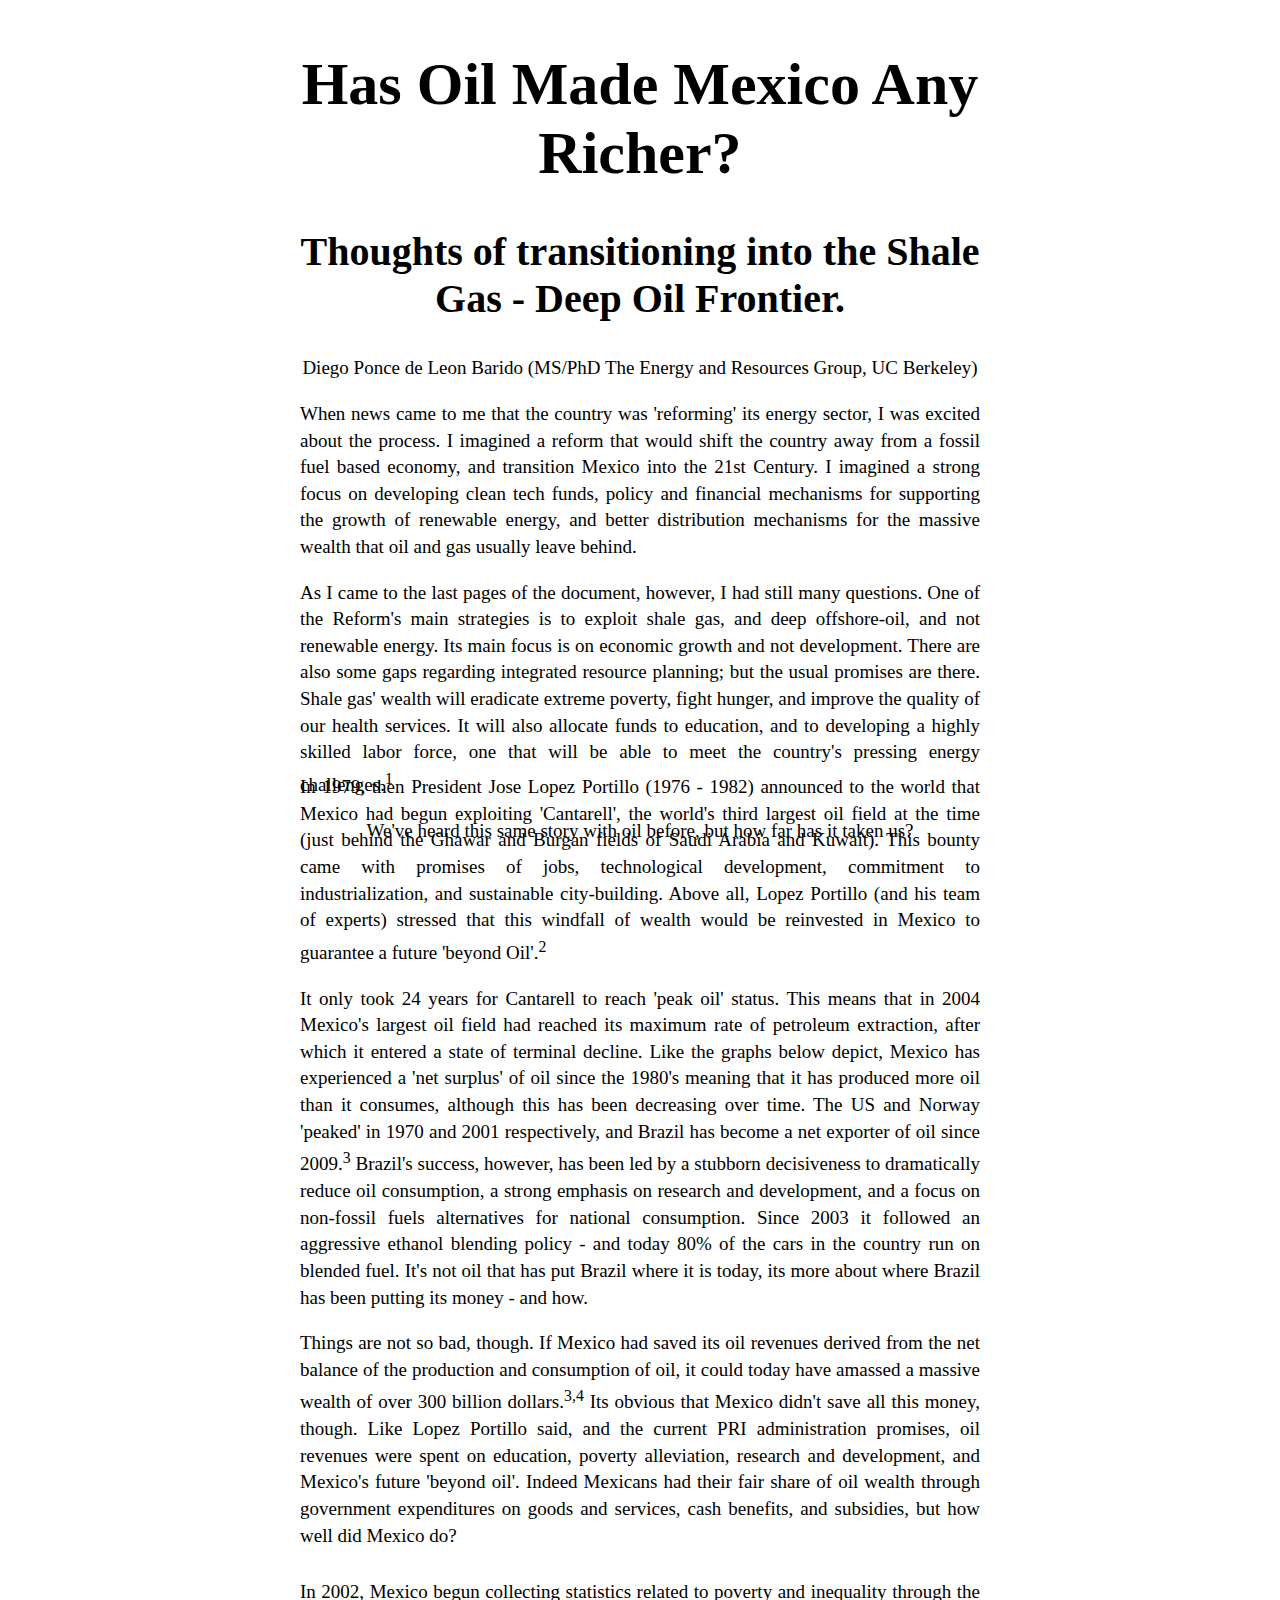
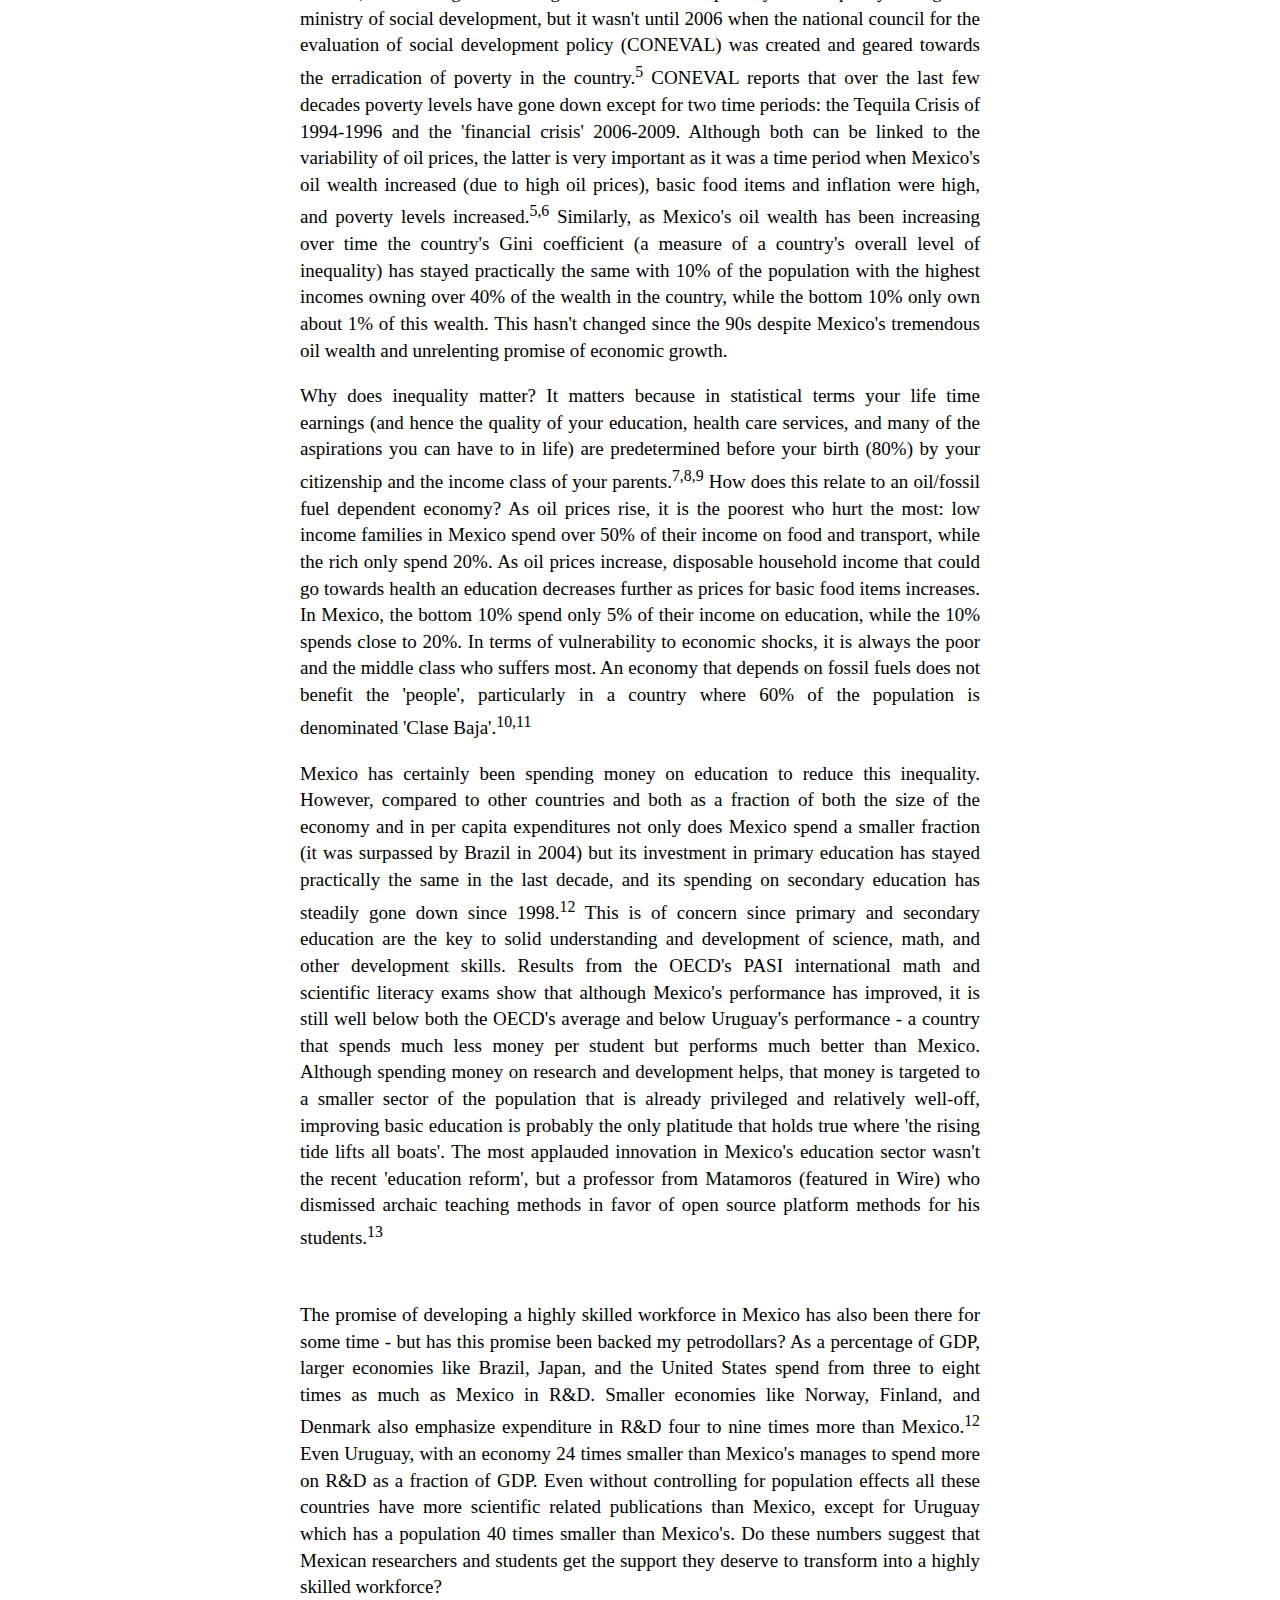
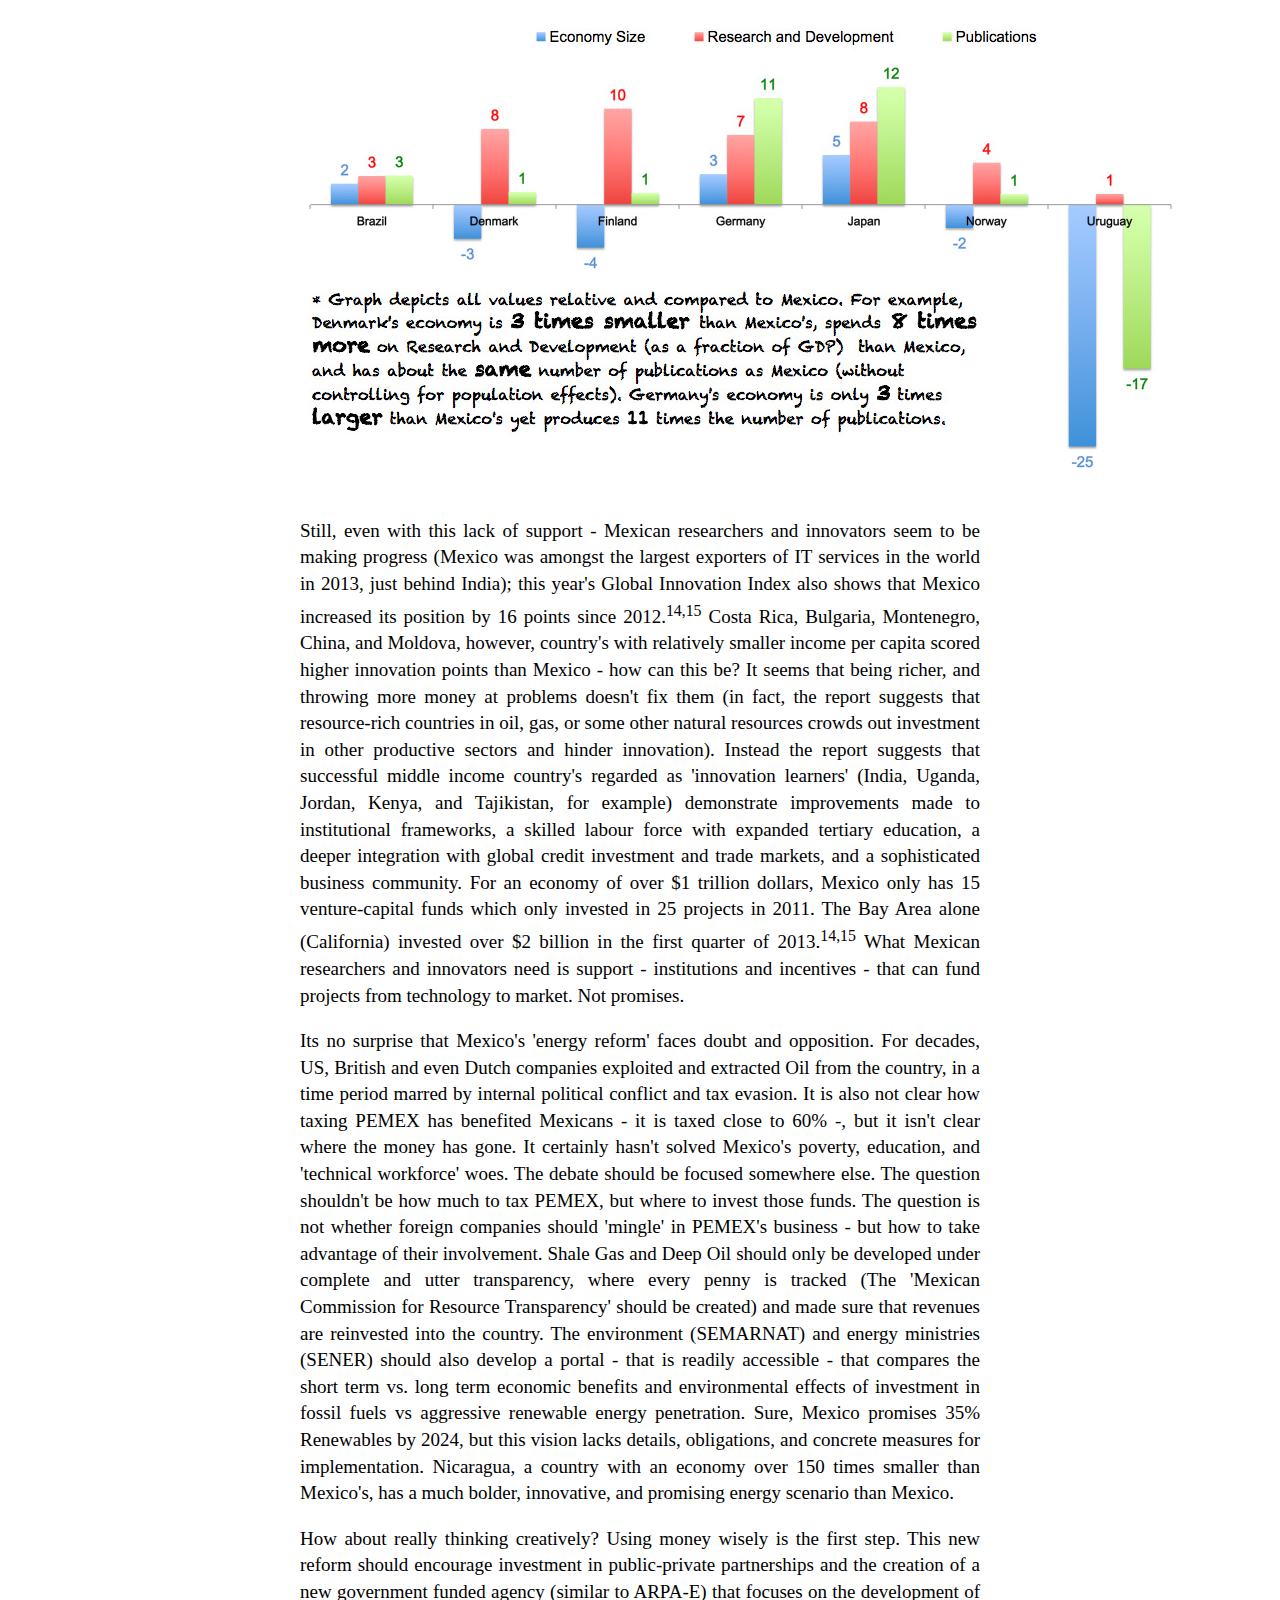
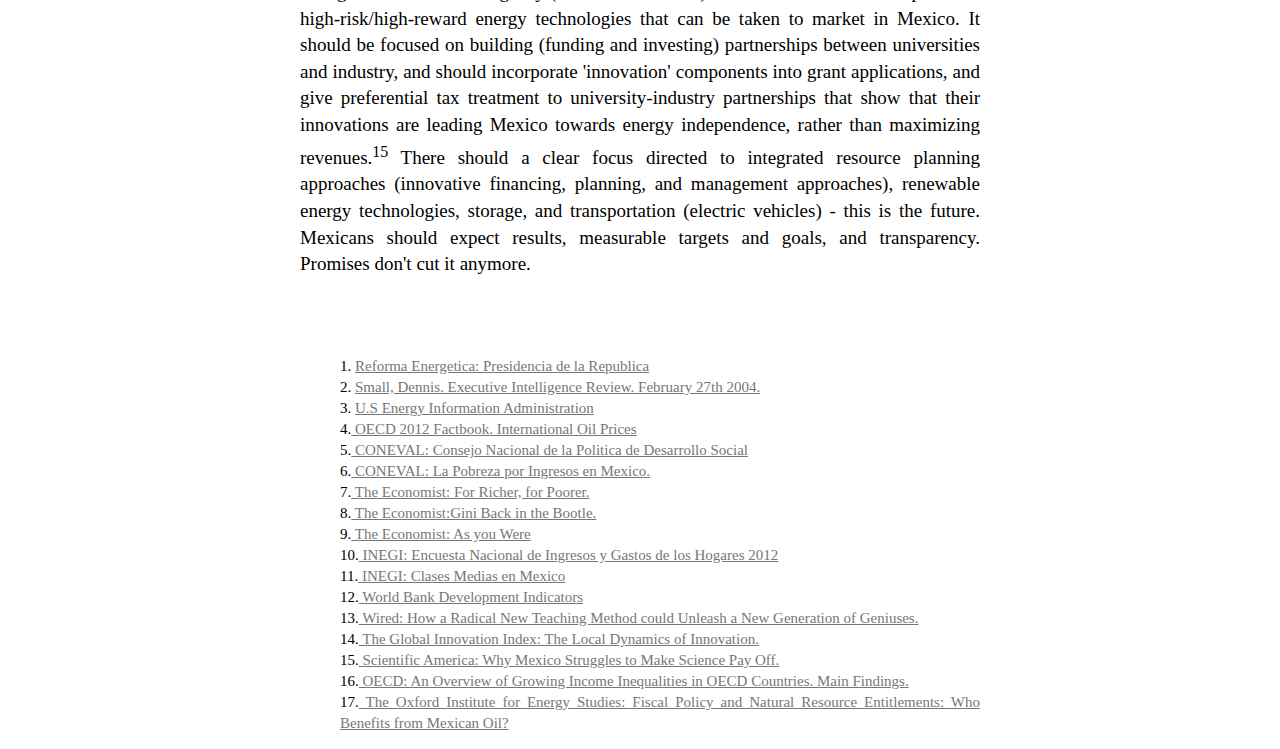
==== commit de9d1d85: "center" ====
--- a/index.html
+++ b/index.html
@@ -20,7 +20,7 @@
         Thoughts of transitioning into the Shale Gas - Deep Oil Frontier.
       </h2>
       
-      <p>
+      <p style = "text-align: center">
         Diego Ponce de Leon Barido (MS/PhD The Energy and Resources Group, UC Berkeley)
       </p>      
       <p>
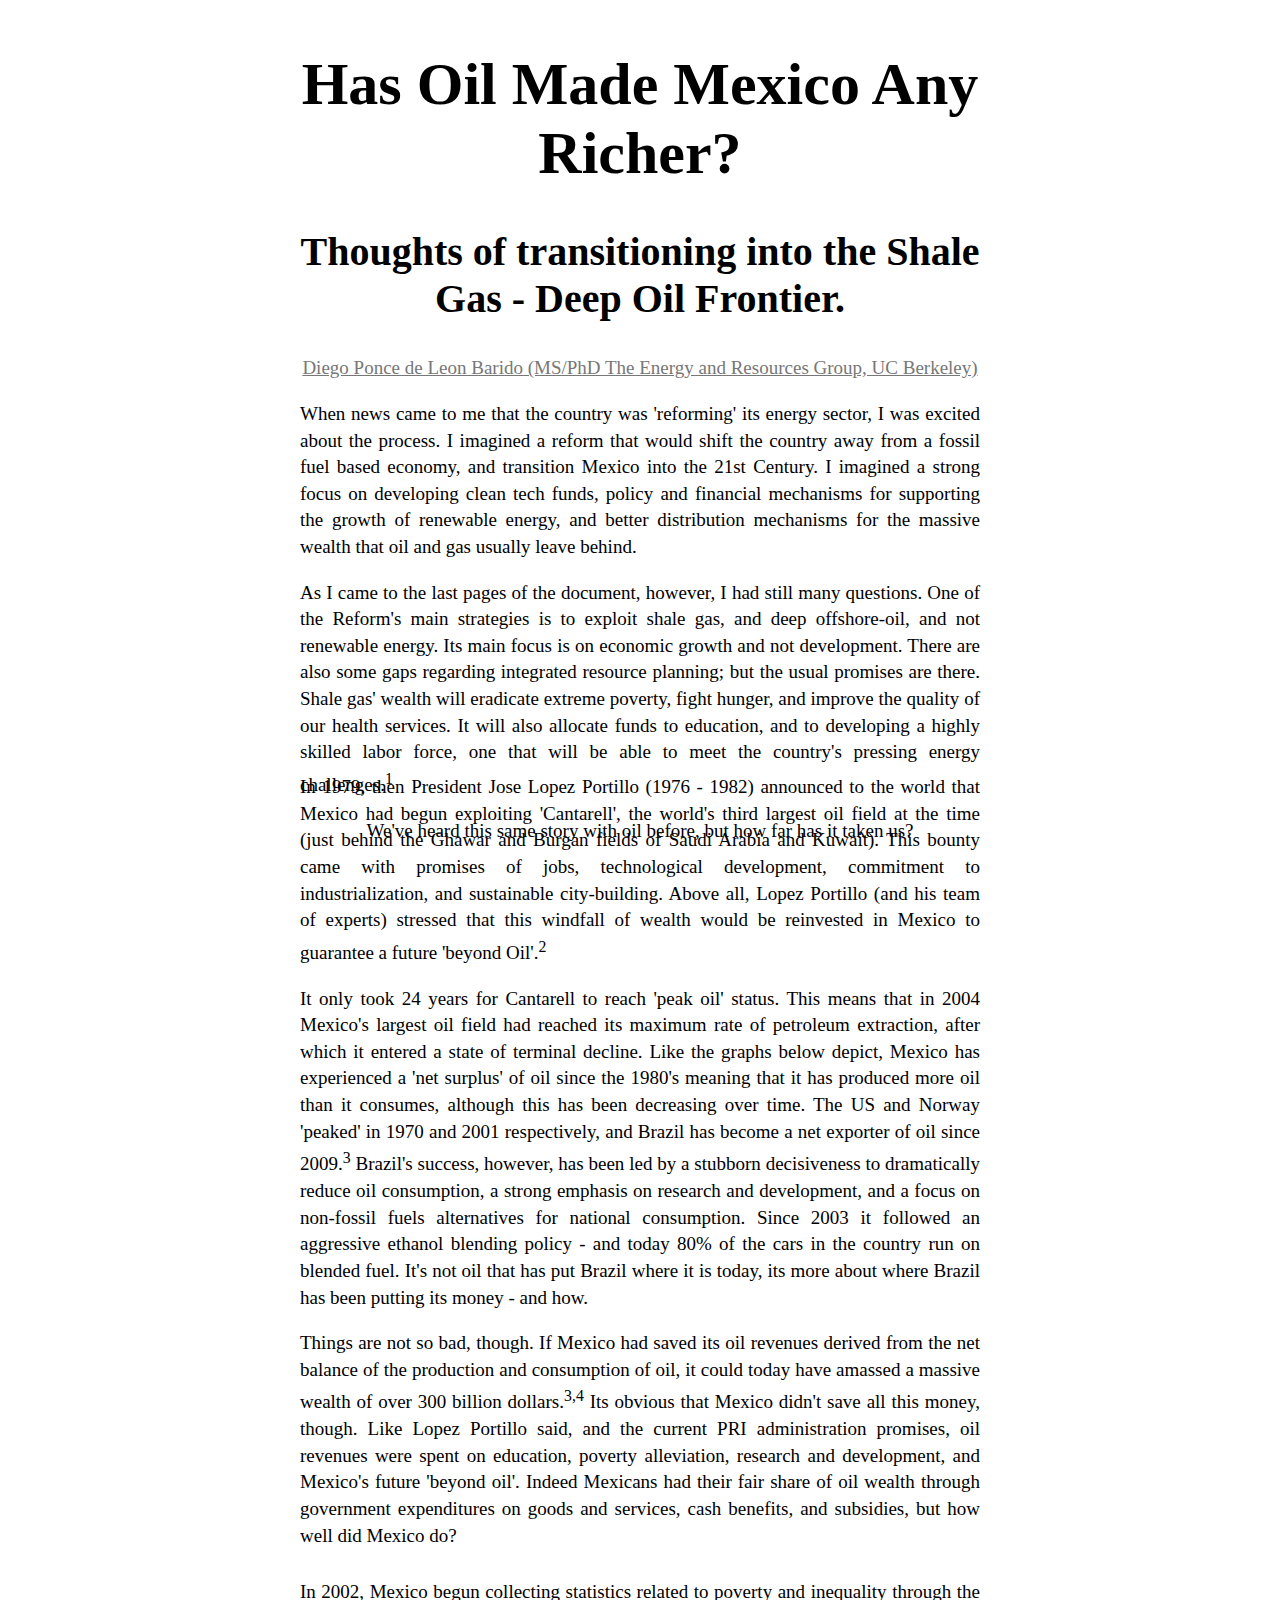
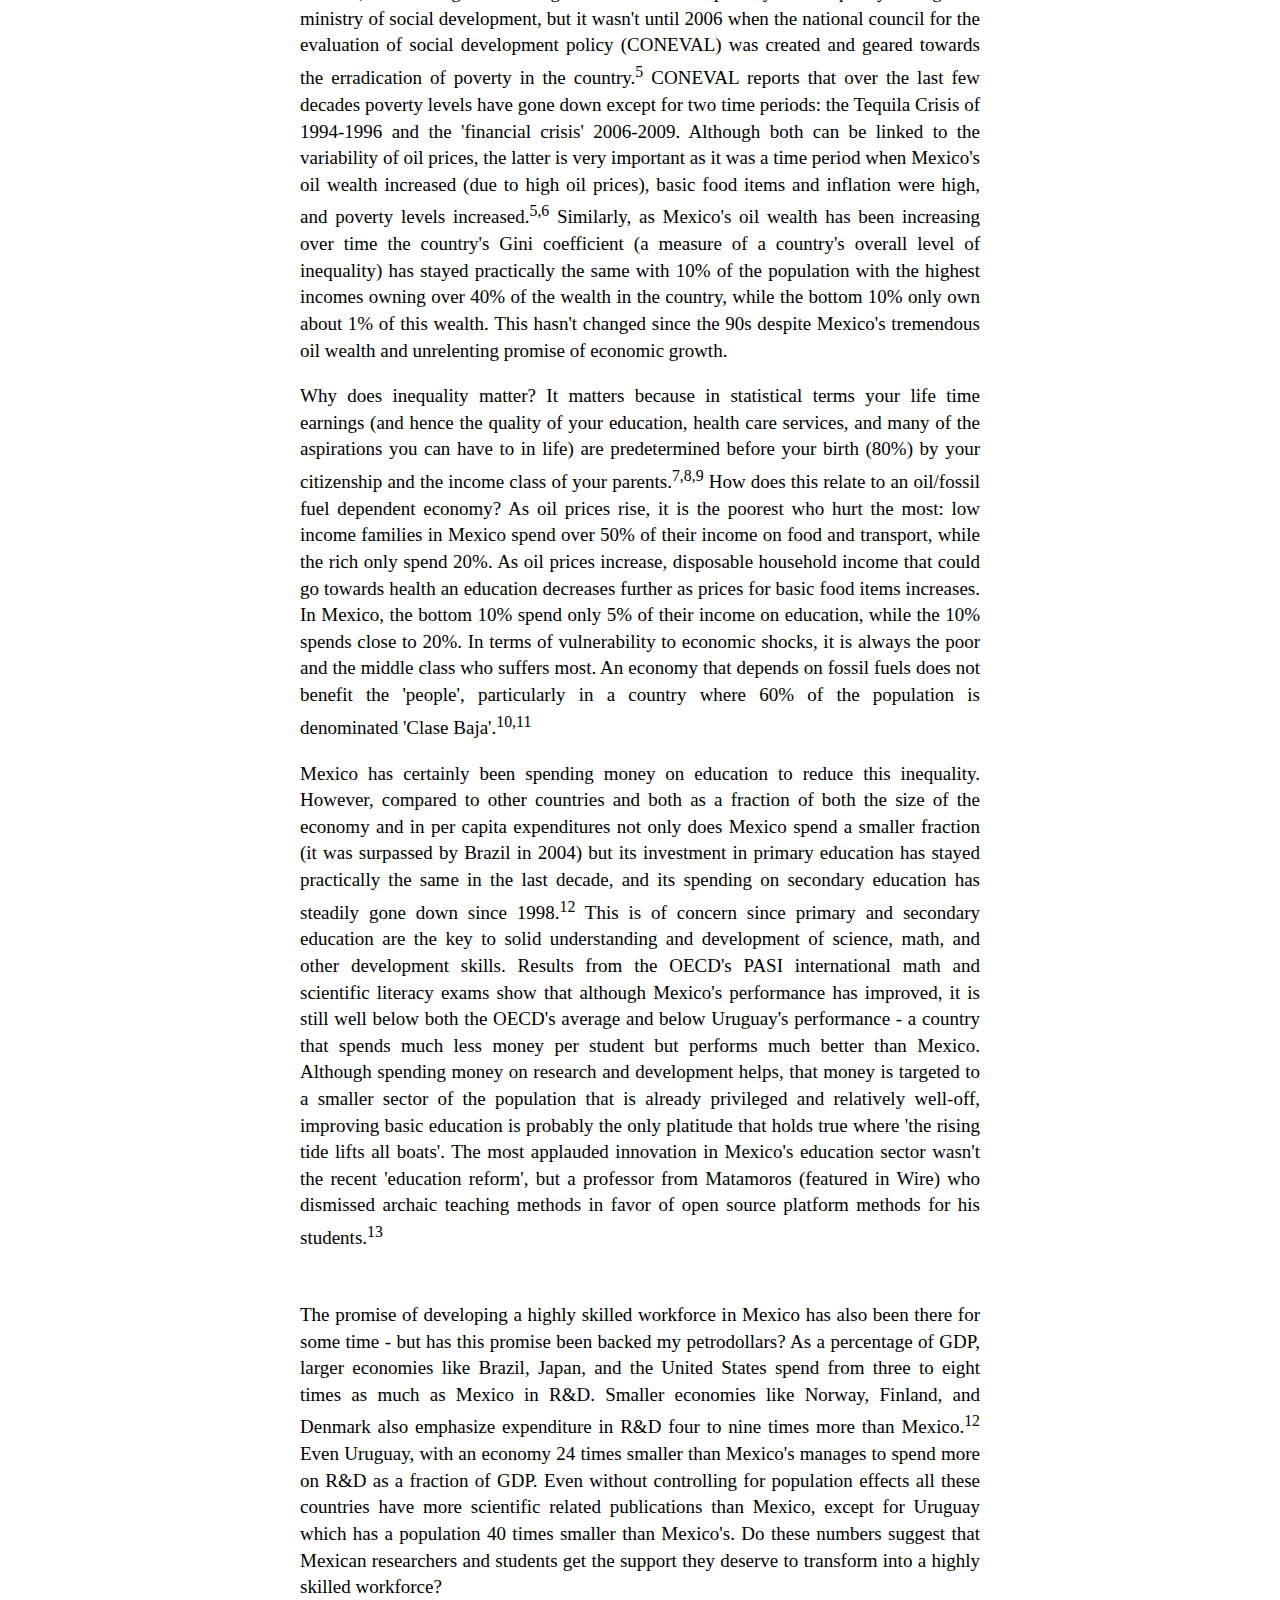
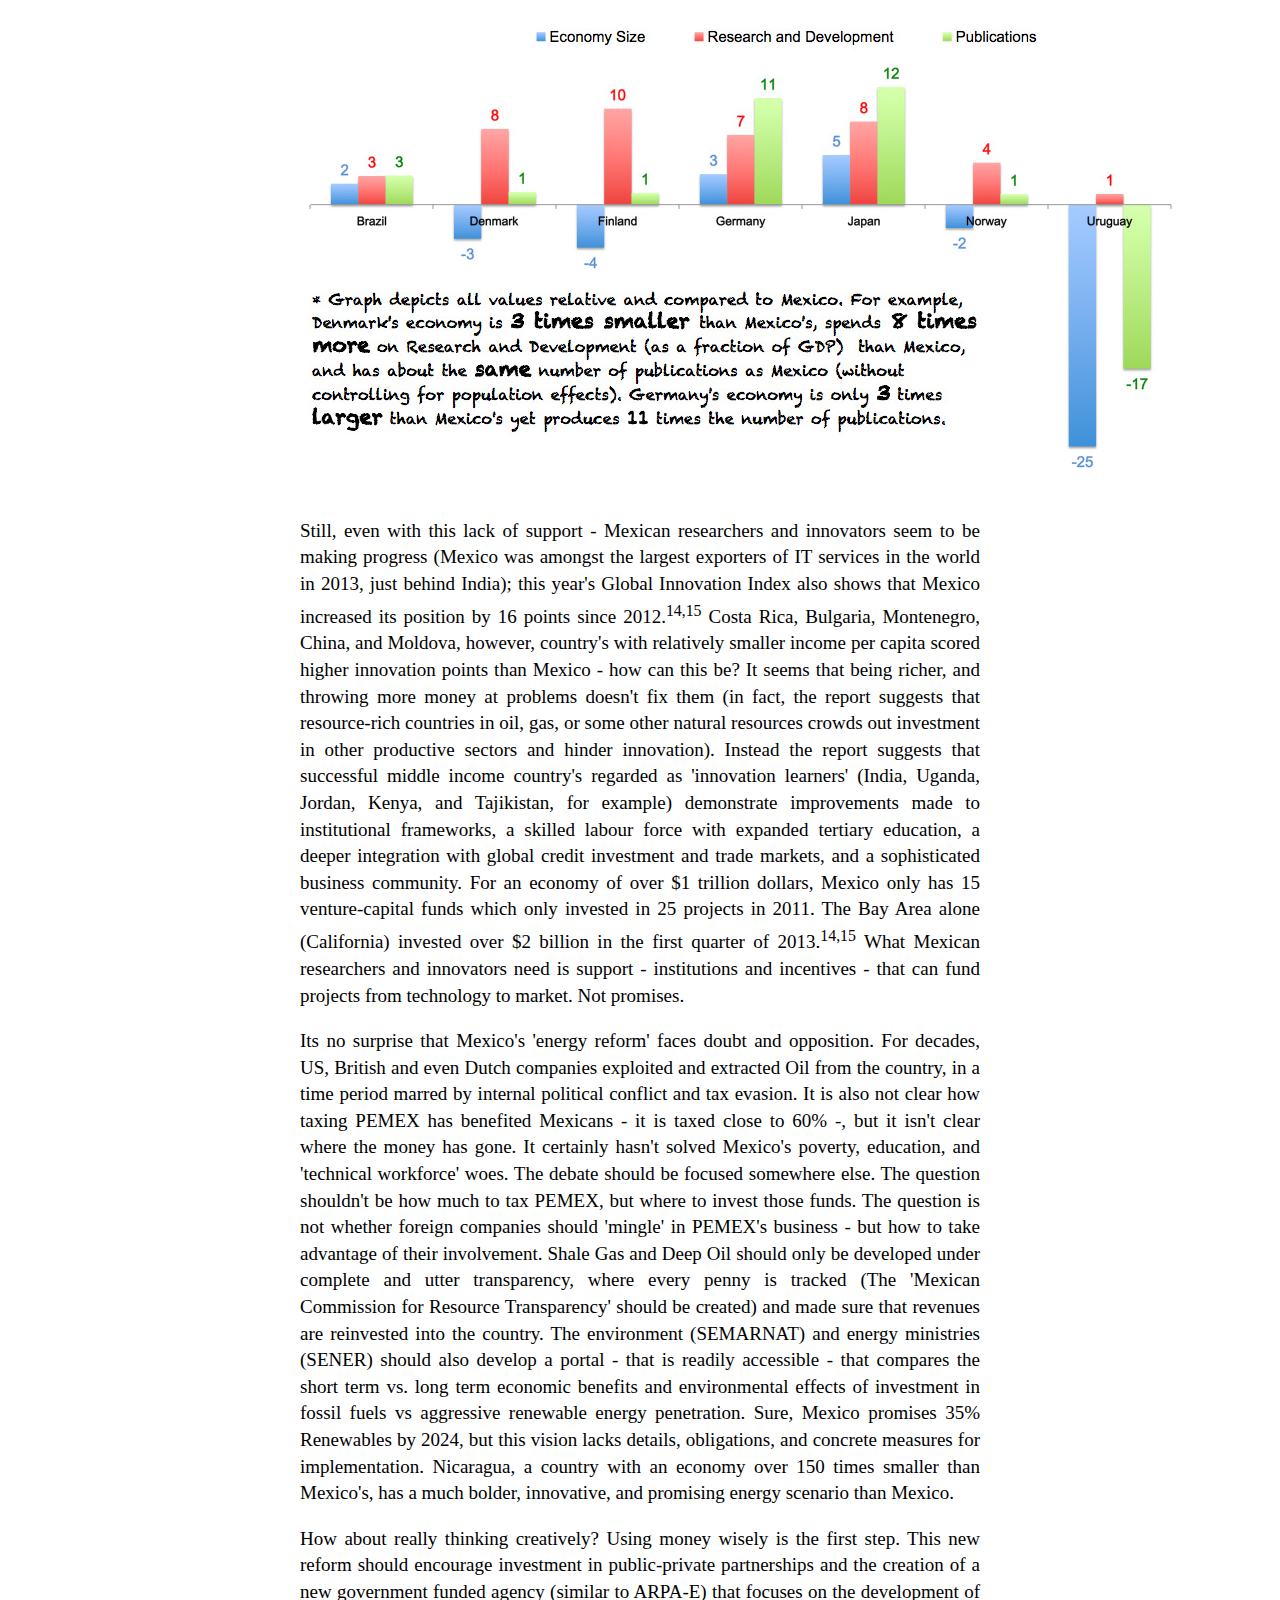
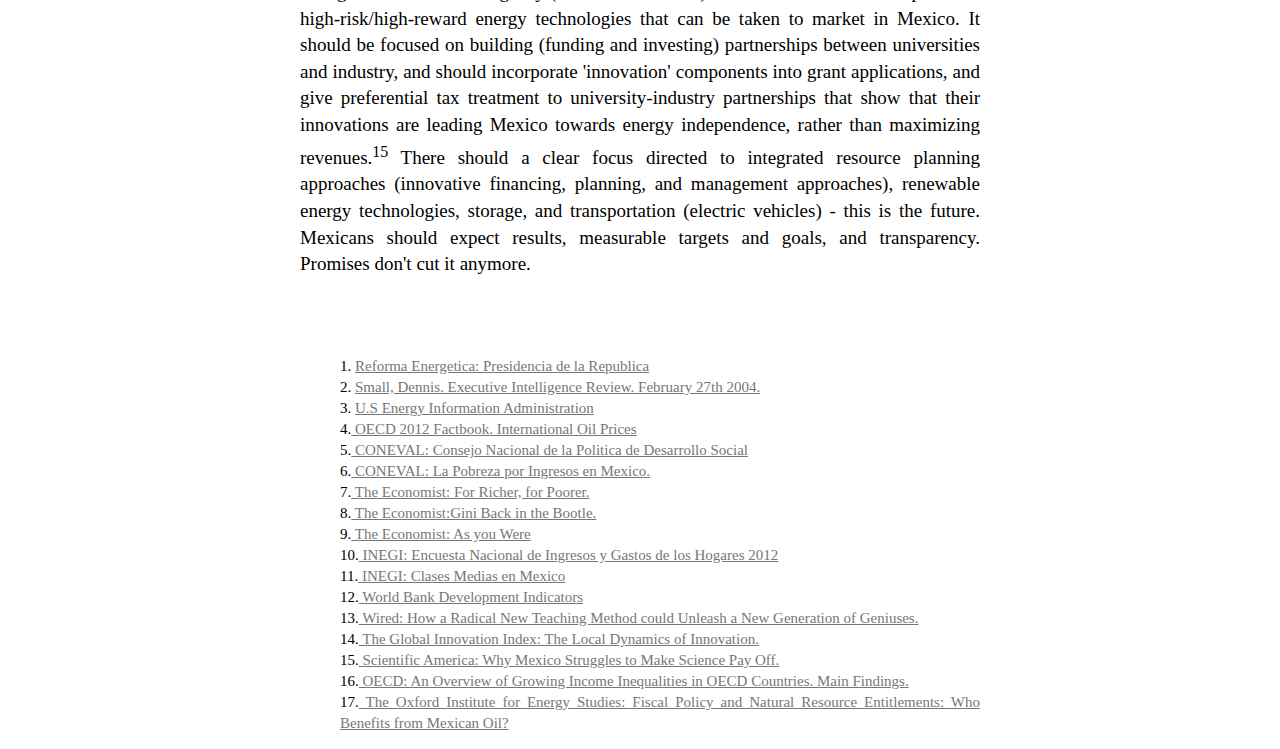
==== commit ce01eba6: "changes" ====
--- a/index.html
+++ b/index.html
@@ -21,7 +21,7 @@
       </h2>
       
       <p style = "text-align: center">
-        Diego Ponce de Leon Barido (MS/PhD The Energy and Resources Group, UC Berkeley)
+        <a href="dleonb.com"> Diego Ponce de Leon Barido (MS/PhD The Energy and Resources Group, UC Berkeley) </a>
       </p>      
       <p>
         When news came to me that the country was 'reforming' its energy sector, I was excited about the process. I imagined a reform that would shift the country away from a fossil fuel based economy, and transition Mexico into the 21st Century. I imagined a strong focus on developing clean tech funds, policy and financial mechanisms for supporting the growth of renewable energy, and better distribution mechanisms for the massive wealth that oil and gas usually leave behind.
